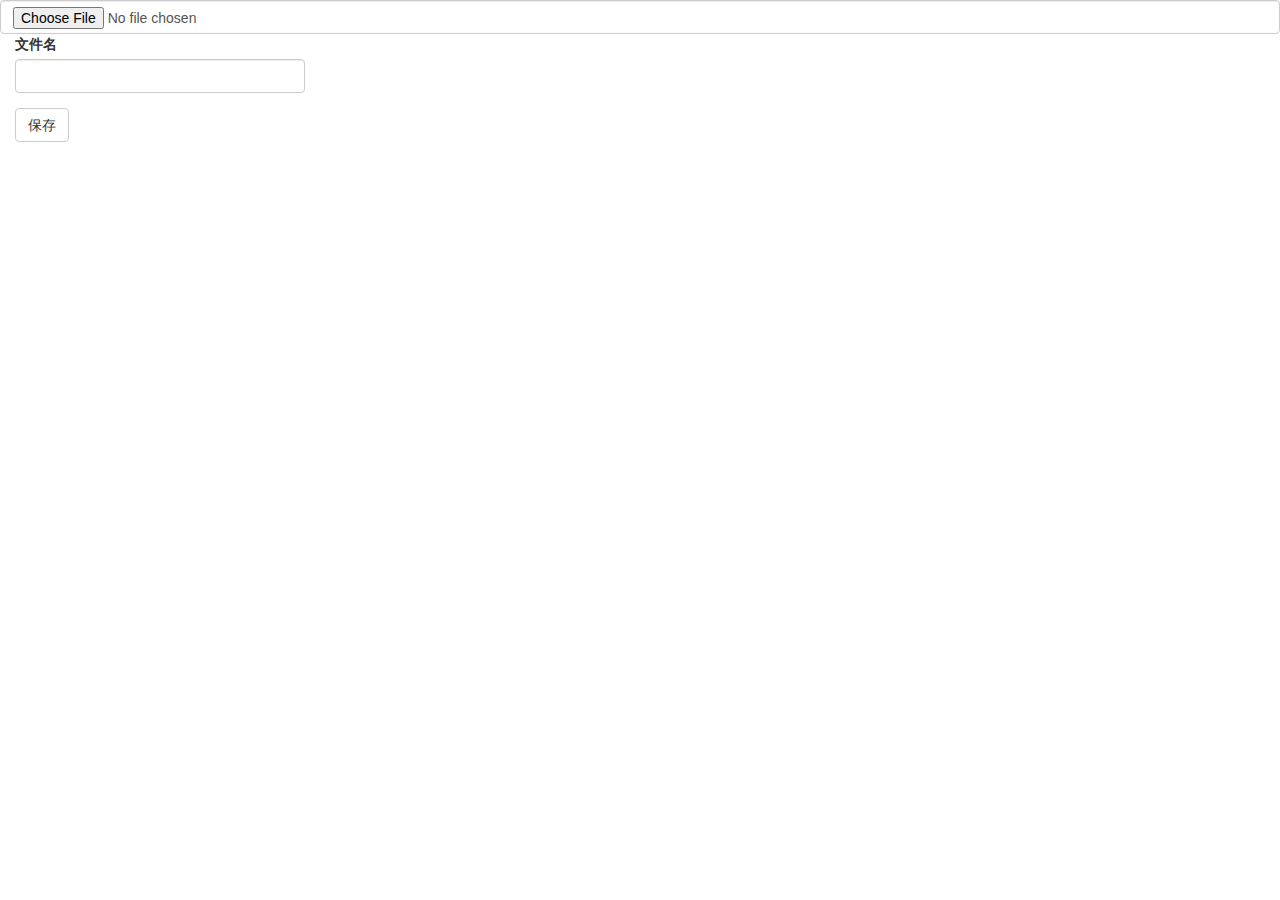
==== index.html @ 385b22b2 "init" ====
<!doctype html>
<html>

<head>
    <title>转化成图片</title>
    <meta http-equiv="Content-Type" content="text/html; charset=utf-8" />
    <link href="css/bootstrap.min.css" rel="stylesheet" />
    <link href="css/stylesheet.css" rel="stylesheet" />
    <link href="css/page_styles.css" rel="stylesheet" />
    <script src="js/jquery.min.js"></script>
    <script src="js/bootstrap.min.js"></script>
    <script src="js/html2canvas.min.js"></script>
    <script>
    $(function() {
        $('#upload').change(function () {
            upload($(this)[0], function (data){
                $('#content').html(data);
                changeTableToImg(function(content) {
                    var fileName = $('#fileName');
                    var saveBtn = $('#saveBtn');
                    saveBtn.attr('href', 'data:text/paint; utf-8,' + content);
                    fileName.on('change', function() {
                        saveBtn.attr('download', fileName.val());
                    });
                });
            });
        });
    });

    function upload(input, callback) {
        //支持chrome IE10
        if (window.FileReader) {
            var file = input.files[0];
            $('#fileName').val(file.name);
            $('#saveBtn').attr('download', file.name);
            var reader = new FileReader();
            reader.onload = function() {
                console.log(this.result)
                callback(this.result);
            }
            reader.readAsText(file);
        } 
        //支持IE 7 8 9 10
        else if (typeof window.ActiveXObject != 'undefined'){
            var xmlDoc; 
            xmlDoc = new ActiveXObject("Microsoft.XMLDOM"); 
            xmlDoc.async = false; 
            xmlDoc.load(input.value); 
             callback(xmlDoc.xml); 
        } 
        //支持FF
        else if (document.implementation && document.implementation.createDocument) { 
            var xmlDoc; 
            xmlDoc = document.implementation.createDocument("", "", null); 
            xmlDoc.async = false; 
            xmlDoc.load(input.value); 
             callback(xmlDoc.xml);
        } else { 
            alert('error'); 
        } 
    }

    function changeTableToImg(callback) {
        var table = $('table');
        table.css({
            'background': '#fff'
        });
        var len = $('table').length;

        var scaleBy = 1; //缩放比例

        if (len > 0) {
            table.each(function(index) {
                var This = this;
                var height = $(this).height();
                var width = $(this).width();
                /*var canvas = document.createElement('canvas');
                canvas.width = width * scaleBy;
                canvas.height = height * scaleBy;
                canvas.style.width = width * scaleBy + 'px';
                canvas.style.height = height * scaleBy + 'px';
                var context = canvas.getContext('2d');
                context.scale(scaleBy, scaleBy);*/
                html2canvas(This, {
                    //canvas: canvas,
                    onrendered: function(canvas) {
                        var image = new Image();
                        image.src = canvas.toDataURL("image/png");
                        $(This).after('<img width="' + width + '" height="' + height + '" src = "' + image.src + '">');
                        $(This).remove();
                        if (index == len - 1) {
                            setTimeout(function() {
                                var html = $('#content').html();
                                callback(html);
                            }, 600);
                        }
                    },
                    width: width + 5,
                    height: height + 5
                });
            });
        }
    }
    </script>
</head>

<body>
    <input class="form-control" type="file" id="upload" />


    <div id="content"></div>
    <div class="container-fluid">
        <div class="row">
            <div class="col-md-3">
                <!-- <div class="form-group">
                    <label>文件内容</label>
                    <textarea class="form-control" rows="4"></textarea>
                </div> -->
                <div class="form-group">
                    <label>文件名</label>
                    <input type="text" class="form-control" value="" id="fileName" />
                </div>
                <a id="saveBtn" class="btn btn-default" download="" role="button">保存</a>
            </div>
        </div>
    </div>
</body>

</html>
---- css/stylesheet.css ----
.block_ {
    display: block;
    font-family: "等线 Light", serif;
    font-size: 1.29167em;
    line-height: 1.2;
    page-break-after: avoid;
    page-break-inside: avoid;
    text-align: left;
    margin: 12pt 0 0;
    padding: 0
    }
.block_1 {
    color: black;
    display: block;
    line-height: 15.6pt;
    text-align: justify;
    margin: 0;
    padding: 0
    }
.block_2 {
    color: black;
    display: block;
    font-family: "Arial", sans-serif;
    font-size: 1.29167em;
    line-height: 1.2;
    text-align: justify;
    margin: 0 0 0 2em;
    padding: 0
    }
.block_3 {
    color: black;
    display: block;
    font-family: "Arial", sans-serif;
    font-size: 1.29167em;
    line-height: 1.2;
    text-align: justify;
    margin: 0 0 0 4em;
    padding: 0
    }
.block_4 {
    color: black;
    display: block;
    font-family: "DengXian", serif;
    text-align: justify;
    margin: 0;
    padding: 0
    }
.block_5 {
    color: black;
    display: block;
    font-family: serif;
    font-size: 1em;
    text-align: center;
    margin: 0;
    padding: 0
    }
.block_6 {
    color: black;
    display: block;
    font-family: "楷体_GB2312", monospace;
    font-size: 1.29167em;
    font-weight: bold;
    line-height: 1.2;
    text-align: center;
    margin: 0;
    padding: 0
    }
.block_7 {
    color: black;
    display: block;
    font-family: "Arial", sans-serif;
    font-size: 2em;
    font-weight: bold;
    line-height: 1.2;
    page-break-after: avoid;
    page-break-inside: avoid;
    text-align: center;
    text-decoration: underline;
    margin: 0 0 0 45pt;
    padding: 0
    }
.block_8 {
    color: black;
    display: block;
    font-family: serif;
    font-size: 1em;
    text-align: justify;
    margin: 0;
    padding: 0
    }
.block_9 {
    color: black;
    display: block;
    font-family: "DengXian", serif;
    text-align: justify;
    text-indent: 21pt;
    margin: 0;
    padding: 0
    }
.block_10 {
    color: black;
    display: block;
    font-family: "仿宋_GB2312", monospace;
    text-align: justify;
    margin: 0 0 0 5.97em;
    padding: 0
    }
.block_11 {
    color: black;
    display: block;
    font-family: serif;
    font-size: 1em;
    text-align: justify;
    margin: 0 0 0 5.97em;
    padding: 0
    }
.block_12 {
    color: black;
    display: block;
    font-family: "仿宋_GB2312", monospace;
    line-height: 2;
    text-align: justify;
    margin: 0 0 0 5.97em;
    padding: 0
    }
.block_13 {
    color: black;
    display: block;
    font-family: "楷体_GB2312", monospace;
    line-height: 2;
    text-align: justify;
    margin: 0 0 0 5.97em;
    padding: 0
    }
.block_14 {
    color: black;
    display: block;
    font-family: "楷体_GB2312", monospace;
    line-height: 2;
    text-align: justify;
    margin: 0 0 0 5.93em;
    padding: 0
    }
.block_15 {
    color: black;
    display: block;
    font-family: "楷体_GB2312", monospace;
    text-align: justify;
    margin: 0 0 0 5.97em;
    padding: 0
    }
.block_16 {
    color: black;
    display: block;
    font-family: "楷体_GB2312", monospace;
    text-align: justify;
    margin: 0 0 0 6.05em;
    padding: 0
    }
.block_17 {
    color: black;
    display: block;
    font-family: serif;
    font-size: 1em;
    text-align: justify;
    margin: 0 0 0 6.05em;
    padding: 0
    }
.block_18 {
    color: black;
    display: block;
    font-family: serif;
    font-size: 1em;
    text-align: justify;
    margin: 0 0 0 56.7pt;
    padding: 0
    }
.block_19 {
    color: black;
    display: block;
    font-size: 1.29167em;
    font-weight: bold;
    line-height: 1.2;
    text-align: center;
    margin: 0 0.2pt 0 21pt;
    padding: 0
    }
.block_20 {
    color: black;
    display: block;
    font-family: serif;
    font-size: 1em;
    text-align: center;
    margin: 0 0.2pt 0 21pt;
    padding: 0
    }
.block_21 {
    color: black;
    display: block;
    font-family: serif;
    font-size: 1em;
    text-align: center;
    margin: 0 0.2pt 0 21pt;
    padding: 0
    }
.block_22 {
    color: black;
    display: table-row;
    font-family: "Arial", sans-serif;
    font-size: 1.29167em;
    line-height: 1.2;
    page-break-after: avoid;
    page-break-inside: avoid;
    text-align: justify;
    margin: 0;
    padding: 0
    }
.block_23 {
    color: black;
    display: block;
    font-family: serif;
    font-size: 1em;
    text-align: justify;
    margin: 0 0.2pt 0 42pt;
    padding: 0
    }
.block_24 {
    color: black;
    display: block;
    font-family: "DengXian", serif;
    line-height: 1.25;
    text-align: justify;
    text-indent: 2em;
    margin: 0 0 0 4.66em;
    padding: 0
    }
.block_25 {
    color: black;
    display: block;
    font-size: 1.29167em;
    line-height: 1.2;
    text-align: justify;
    margin: 0 0.01em 0 6.99em;
    padding: 0
    }
.block_26 {
    color: black;
    display: block;
    font-size: 1.29167em;
    line-height: 1.2;
    text-align: justify;
    margin: 0 0.01em 0 7em;
    padding: 0
    }
.block_27 {
    color: black;
    display: block;
    font-size: 1.29167em;
    line-height: 1.2;
    text-align: justify;
    text-indent: 2em;
    margin: 0 0 0 4.66em;
    padding: 0
    }
.block_28 {
    color: black;
    display: block;
    font-size: 1.29167em;
    line-height: 1.2;
    text-align: justify;
    text-indent: 2em;
    margin: 0 0.2pt 0 3em;
    padding: 0
    }
.block_29 {
    color: black;
    display: block;
    font-size: 1.29167em;
    line-height: 1.2;
    text-align: justify;
    text-indent: 2em;
    margin: 0 0 0 5.66em;
    padding: 0
    }
.block_30 {
    color: black;
    display: block;
    font-family: serif;
    font-size: 1em;
    line-height: 1.5;
    text-align: justify;
    margin: 0 0.2pt 0 42pt;
    padding: 0
    }
.block_31 {
    color: black;
    display: block;
    font-size: 1.29167em;
    line-height: 1.2;
    text-align: justify;
    text-indent: 2em;
    margin: 0 0 0 65.2pt;
    padding: 0
    }
.block_32 {
    color: black;
    display: block;
    font-size: 1.29167em;
    line-height: 1.2;
    text-align: justify;
    text-indent: 2em;
    margin: 0 0.2pt 0 3em;
    padding: 0
    }
.block_33 {
    color: black;
    display: block;
    font-family: serif;
    font-size: 1em;
    text-align: justify;
    text-indent: 2em;
    margin: 0 0.2pt 0 3em;
    padding: 0
    }
.block_34 {
    color: black;
    display: block;
    font-size: 1.29167em;
    font-weight: bold;
    line-height: 1.2;
    text-align: center;
    margin: 0 0.2pt 0 0;
    padding: 0
    }
.block_35 {
    color: black;
    display: block;
    font-family: serif;
    font-size: 1em;
    text-align: center;
    text-indent: 2em;
    margin: 0 0.2pt 0 3em;
    padding: 0
    }
.block_36 {
    color: black;
    display: table-row;
    font-family: "Arial", sans-serif;
    font-size: 1.29167em;
    line-height: 1.2;
    page-break-after: avoid;
    page-break-inside: avoid;
    text-align: justify;
    margin: 0;
    padding: 0
    }
.block_37 {
    color: black;
    display: block;
    font-family: "DengXian", serif;
    font-size: 1.29167em;
    line-height: 1.2;
    text-align: center;
    margin: 0;
    padding: 0
    }
.block_38 {
    color: black;
    display: block;
    font-family: "DengXian", serif;
    font-size: 1.29167em;
    line-height: 1.2;
    text-align: justify;
    margin: 0;
    padding: 0
    }
.block_39 {
    color: black;
    display: block;
    font-family: serif;
    font-size: 1em;
    text-align: center;
    text-indent: 2.72em;
    margin: 0 0 0 1.52em;
    padding: 0
    }
.block_40 {
    color: black;
    display: block;
    font-family: serif;
    font-size: 1em;
    text-align: justify;
    text-indent: 5em;
    margin: 0;
    padding: 0
    }
.block_41 {
    color: black;
    display: block;
    font-family: "楷体_GB2312", monospace;
    font-size: 1.29167em;
    line-height: 1.2;
    text-align: justify;
    margin: 0;
    padding: 0
    }
.block_42 {
    color: black;
    display: block;
    font-family: serif;
    font-size: 1em;
    text-align: justify;
    margin: 0 0 0 6em;
    padding: 0
    }
.block_43 {
    color: black;
    display: block;
    font-family: "楷体_GB2312", monospace;
    font-size: 1.29167em;
    line-height: 1.2;
    text-align: left;
    margin: 0;
    padding: 0
    }
.block_44 {
    color: black;
    display: block;
    font-size: 1.29167em;
    line-height: 1.2;
    text-align: center;
    margin: 0;
    padding: 0
    }
.block_45 {
    color: black;
    display: block;
    font-size: 1.29167em;
    line-height: 1.2;
    text-align: justify;
    margin: 0;
    padding: 0
    }
.block_46 {
    color: black;
    display: block;
    font-family: serif;
    font-size: 1em;
    text-align: justify;
    text-indent: 5em;
    margin: 0 0 0 1em;
    padding: 0
    }
.block_47 {
    color: black;
    display: block;
    font-size: 1.29167em;
    line-height: 1.2;
    text-align: justify;
    text-indent: 6em;
    margin: 0;
    padding: 0
    }
.block_48 {
    color: black;
    display: block;
    font-size: 1.29167em;
    line-height: 1.2;
    text-align: left;
    margin: 0;
    padding: 0
    }
.block_49 {
    color: black;
    display: block;
    font-family: "Arial", sans-serif;
    font-size: 1.29167em;
    line-height: 1.2;
    text-align: center;
    margin: 0;
    padding: 0
    }
.block_50 {
    color: black;
    display: block;
    font-size: 1.29167em;
    line-height: 1.2;
    text-align: justify;
    text-indent: 5em;
    margin: 0 0 0 1em;
    padding: 0
    }
.block_51 {
    color: black;
    display: block;
    font-family: serif;
    font-size: 1em;
    text-align: justify;
    text-indent: 14.8pt;
    margin: 0 0 0 21.2pt;
    padding: 0
    }
.block_52 {
    color: black;
    display: block;
    font-size: 1.29167em;
    line-height: 1.2;
    text-align: justify;
    text-indent: 5em;
    margin: 0;
    padding: 0
    }
.block_53 {
    color: black;
    display: block;
    font-size: 1.29167em;
    line-height: 1.2;
    text-align: center;
    margin: 0;
    padding: 0
    }
.block_54 {
    color: black;
    display: block;
    font-family: serif;
    font-size: 1em;
    text-align: justify;
    margin: 0 0 0 5em;
    padding: 0
    }
.block_55 {
    color: black;
    display: block;
    font-family: serif;
    font-size: 1em;
    text-align: justify;
    text-indent: 6em;
    margin: 0;
    padding: 0
    }
.block_56 {
    color: black;
    display: block;
    font-size: 1.29167em;
    line-height: 1.2;
    text-align: justify;
    margin: 0;
    padding: 0
    }
.block_57 {
    color: black;
    display: block;
    font-size: 1.29167em;
    line-height: 1.2;
    text-align: justify;
    margin: 0 0 0 6em;
    padding: 0
    }
.block_58 {
    color: black;
    display: block;
    font-family: serif;
    font-size: 1em;
    text-align: justify;
    text-indent: 4.77em;
    margin: 0;
    padding: 0
    }
.block_59 {
    color: black;
    display: block;
    font-family: "DengXian", serif;
    text-align: center;
    margin: 0;
    padding: 0
    }
.block_60 {
    color: black;
    display: block;
    font-size: 1.29167em;
    line-height: 1.2;
    text-align: justify;
    text-indent: 7em;
    margin: 0;
    padding: 0
    }
.block_61 {
    color: black;
    display: block;
    font-family: serif;
    font-size: 1em;
    text-align: justify;
    text-indent: 2em;
    margin: 0;
    padding: 0
    }
.block_62 {
    color: black;
    display: block;
    font-family: serif;
    font-size: 1em;
    text-align: justify;
    text-indent: 7em;
    margin: 0;
    padding: 0
    }
.block_63 {
    color: black;
    display: block;
    font-family: serif;
    font-size: 1em;
    text-align: justify;
    text-indent: 21.2pt;
    margin: 0;
    padding: 0
    }
.block_64 {
    color: black;
    display: block;
    text-align: center;
    margin: 0;
    padding: 0
    }
.block_65 {
    color: black;
    display: block;
    font-family: serif;
    font-size: 1em;
    text-align: justify;
    text-indent: 5.77em;
    margin: 0;
    padding: 0
    }
.block_66 {
    color: black;
    display: block;
    font-size: 1.29167em;
    line-height: 1.2;
    text-align: justify;
    margin: 0 0 0 5em;
    padding: 0
    }
.block_67 {
    color: black;
    display: block;
    font-family: serif;
    font-size: 1em;
    text-align: justify;
    text-indent: 1em;
    margin: 0;
    padding: 0
    }
.block_68 {
    color: black;
    display: block;
    font-family: "楷体_GB2312", monospace;
    font-size: 1.29167em;
    line-height: 1.2;
    text-align: justify;
    margin: 0 0 0 6em;
    padding: 0
    }
.block_69 {
    color: black;
    display: block;
    font-family: serif;
    font-size: 1em;
    text-align: justify;
    margin: 0;
    padding: 0
    }
.block_70 {
    color: black;
    display: block;
    font-size: 1.29167em;
    font-weight: bold;
    line-height: 1.2;
    text-align: center;
    margin: 0;
    padding: 0
    }
.block_71 {
    color: black;
    display: block;
    font-family: serif;
    font-size: 1em;
    text-align: center;
    text-indent: 2em;
    margin: 0;
    padding: 0
    }
.block_72 {
    color: black;
    display: block;
    font-size: 1.29167em;
    line-height: 1.2;
    text-align: justify;
    text-indent: 2em;
    margin: 0;
    padding: 0
    }
.block_73 {
    color: black;
    display: block;
    font-size: 1.29167em;
    line-height: 1.2;
    text-align: justify;
    text-indent: 2em;
    margin: 0 0.2pt 0 0;
    padding: 0
    }
.block_74 {
    color: black;
    display: block;
    font-family: serif;
    font-size: 1em;
    line-height: 1.2;
    text-align: justify;
    text-indent: 2em;
    margin: 0 0.2pt 0 0;
    padding: 0
    }
.block_75 {
    color: black;
    display: block;
    font-size: 1.29167em;
    letter-spacing: -0.4pt;
    line-height: 1.2;
    text-align: justify;
    text-indent: 2em;
    margin: 0 0.2pt 0 0;
    padding: 0
    }
.block_76 {
    color: black;
    display: block;
    font-size: 1.29167em;
    letter-spacing: -0.4pt;
    line-height: 1.2;
    text-align: justify;
    text-indent: 5em;
    margin: 0 0.2pt 0 15em;
    padding: 0
    }
.block_77 {
    color: black;
    display: block;
    font-family: serif;
    font-size: 1em;
    text-align: center;
    text-indent: -3.42em;
    margin: 0 0.2pt 0 35.9pt;
    padding: 0
    }
.block_78 {
    color: black;
    display: block;
    font-size: 1.29167em;
    font-weight: bold;
    line-height: 1.2;
    text-align: center;
    text-indent: 2em;
    margin: 0 0.3pt 0 0;
    padding: 0
    }
.block_79 {
    color: black;
    display: block;
    font-family: serif;
    font-size: 1em;
    line-height: 1.5;
    text-align: center;
    text-indent: 2em;
    margin: 0 0.3pt 0 0;
    padding: 0
    }
.block_80 {
    color: black;
    display: block;
    font-family: serif;
    font-size: 1em;
    line-height: 1.5;
    text-align: center;
    text-indent: 2em;
    margin: 0 0.3pt 0 0;
    padding: 0
    }
.block_81 {
    color: black;
    display: block;
    font-family: serif;
    font-size: 1em;
    text-align: center;
    margin: 0 0.2pt 0 0;
    padding: 0
    }
.block_82 {
    color: black;
    display: block;
    font-family: "DengXian", serif;
    text-align: center;
    margin: 0 0.2pt 0 0;
    padding: 0
    }
.block_83 {
    color: black;
    display: block;
    font-family: "DengXian", serif;
    text-align: justify;
    margin: 0 0.2pt 0 0;
    padding: 0
    }
.block_84 {
    color: black;
    display: block;
    font-family: serif;
    font-size: 1em;
    text-align: justify;
    margin: 0 0.2pt 0 0;
    padding: 0
    }
.block_85 {
    color: black;
    display: block;
    line-height: 1.25;
    text-align: justify;
    margin: 0 0.3pt 0 0;
    padding: 0
    }
.block_86 {
    color: black;
    display: block;
    line-height: 1.25;
    text-align: justify;
    text-indent: -2.57em;
    margin: 0 0.3pt 0 27pt;
    padding: 0
    }
.block_87 {
    color: black;
    display: block;
    font-family: "楷体_GB2312", monospace;
    text-align: center;
    text-indent: -3.42em;
    margin: 0 0.2pt 0 35.9pt;
    padding: 0
    }
.block_88 {
    color: black;
    display: block;
    font-size: 1.29167em;
    font-weight: bold;
    line-height: 1.2;
    text-align: center;
    text-indent: -3.42em;
    margin: 0 0.2pt 0 41.2pt;
    padding: 0
    }
.block_89 {
    color: black;
    display: block;
    font-weight: bold;
    text-align: center;
    margin: 0 0.2pt 0 0;
    padding: 0
    }
.block_90 {
    color: black;
    display: block;
    font-weight: bold;
    letter-spacing: -0.2pt;
    text-align: center;
    margin: 0 0.2pt 0 0;
    padding: 0
    }
.block_91 {
    color: black;
    display: block;
    text-align: center;
    margin: 0 0.2pt 0 0;
    padding: 0
    }
.block_92 {
    color: black;
    display: block;
    text-align: justify;
    margin: 0 0.2pt 0 0;
    padding: 0
    }
.block_93 {
    color: black;
    display: block;
    font-family: "DengXian", serif;
    text-align: right;
    margin: 0 5.25pt 0 0;
    padding: 0
    }
.block_94 {
    color: black;
    display: block;
    font-family: "DengXian", serif;
    text-align: right;
    margin: 0;
    padding: 0
    }
.block_95 {
    color: black;
    display: block;
    font-family: "DengXian", serif;
    line-height: 15.6pt;
    text-align: justify;
    margin: 0;
    padding: 0
    }
.block_96 {
    color: black;
    display: block;
    font-family: "DengXian", serif;
    line-height: 15.6pt;
    text-align: right;
    margin: 0;
    padding: 0
    }
.block_97 {
    color: black;
    display: block;
    font-family: "DengXian", serif;
    text-align: right;
    margin: 0 10.5pt 0 0;
    padding: 0
    }
.block_98 {
    color: black;
    display: block;
    font-family: serif;
    font-size: 1em;
    text-align: right;
    margin: 0;
    padding: 0
    }
.block_99 {
    color: black;
    display: block;
    font-weight: bold;
    text-align: left;
    margin: 0;
    padding: 0
    }
.block_100 {
    color: black;
    display: block;
    text-align: left;
    margin: 0;
    padding: 0
    }
.block_101 {
    color: black;
    display: block;
    font-family: serif;
    font-size: 1em;
    text-align: justify;
    text-indent: -3.42em;
    margin: 0 0.2pt 0 36.1pt;
    padding: 0
    }
.block_102 {
    color: black;
    display: block;
    font-family: serif;
    font-size: 1em;
    text-align: center;
    text-indent: -3.42em;
    margin: 0 0.2pt 0 41.1pt;
    padding: 0
    }
.block_103 {
    color: black;
    display: block;
    font-family: serif;
    font-size: 1em;
    text-align: justify;
    text-indent: -3.42em;
    margin: 0 0.2pt 0 41.1pt;
    padding: 0
    }
.block_104 {
    color: black;
    display: list-item;
    font-size: 1.29167em;
    line-height: 1.2;
    margin-left: 65.2pt;
    padding-bottom: 0;
    padding-top: 0;
    text-align: justify
    }
.block_105 {
    color: black;
    display: list-item;
    font-size: 1.29167em;
    line-height: 1.2;
    margin-left: 65.2pt;
    margin-right: 0.2pt;
    padding-bottom: 0;
    padding-top: 0;
    text-align: justify
    }
.block_106 {
    color: black;
    display: block;
    font-family: "楷体_GB2312", monospace;
    font-size: 1.29167em;
    line-height: 1.2;
    text-align: justify;
    text-indent: -3.42em;
    margin: 0 0.2pt 0 41.1pt;
    padding: 0
    }
.block_107 {
    color: black;
    display: block;
    font-size: 1.29167em;
    line-height: 1.2;
    text-align: justify;
    text-indent: 7.5em;
    margin: 0;
    padding: 0
    }
.block_108 {
    color: black;
    display: block;
    font-family: serif;
    font-size: 1em;
    text-align: justify;
    text-indent: -3.42em;
    margin: 0 0.2pt 0 41.2pt;
    padding: 0
    }
.block_109 {
    color: black;
    display: list-item;
    line-height: 15.6pt;
    margin-left: 28.4pt;
    padding-bottom: 0;
    padding-top: 0;
    text-align: justify
    }
.block_110 {
    color: black;
    display: block;
    font-family: serif;
    font-size: 1em;
    text-align: justify;
    text-indent: -3.42em;
    margin: 0 0.2pt 0 35.9pt;
    padding: 0
    }
.block_111 {
    color: black;
    display: block;
    font-family: serif;
    font-size: 1em;
    text-align: left;
    margin: 0;
    padding: 0
    }
.block_112 {
    color: black;
    display: block;
    font-family: "楷体_GB2312", monospace;
    font-size: 1.29167em;
    font-weight: bold;
    line-height: 1.2;
    text-align: left;
    margin: 0;
    padding: 0
    }
.block_113 {
    color: black;
    display: table-row;
    font-family: "Arial", sans-serif;
    font-size: 1.29167em;
    line-height: 1.2;
    text-align: justify;
    margin: 6pt 0;
    padding: 0
    }
.block_114 {
    color: black;
    display: block;
    line-height: 15.6pt;
    text-align: justify;
    margin: 0 0 0 2em;
    padding: 0
    }
.block_115 {
    color: black;
    display: block;
    line-height: 15.6pt;
    text-align: justify;
    margin: 0 0 0 4em;
    padding: 0
    }
.block_116 {
    color: black;
    display: block;
    line-height: 15.6pt;
    text-align: justify;
    margin: 0 0 0 6em;
    padding: 0
    }
.block_117 {
    color: black;
    display: block;
    text-align: justify;
    margin: 0;
    padding: 0
    }
.block_118 {
    color: black;
    display: block;
    font-family: "DengXian", serif;
    text-align: left;
    margin: 0;
    padding: 0
    }
.block_119 {
    color: black;
    display: table-row;
    font-family: "Arial", sans-serif;
    font-size: 1.29167em;
    line-height: 1.25;
    text-align: justify;
    margin: 0;
    padding: 0
    }
.block_120 {
    color: black;
    display: table-row;
    font-family: "Arial", sans-serif;
    font-size: 1.29167em;
    line-height: 1.2;
    text-align: justify;
    margin: 0;
    padding: 0
    }
.block_121 {
    color: black;
    display: list-item;
    font-family: "Arial", sans-serif;
    font-size: 1.29167em;
    line-height: 1.2;
    margin-bottom: 0;
    margin-left: 65.2pt;
    margin-top: 0;
    padding-bottom: 0;
    padding-top: 0;
    text-align: justify
    }
.block_122 {
    color: black;
    display: block;
    font-family: "DengXian", serif;
    text-align: justify;
    margin: 0;
    padding: 0
    }
.block_123 {
    color: black;
    display: block;
    font-family: "SimHei", monospace;
    font-weight: bold;
    line-height: 1.2;
    text-align: center;
    margin: 0;
    padding: 0
    }
.block_124 {
    color: black;
    display: block;
    font-family: "SimHei", monospace;
    font-weight: bold;
    text-align: center;
    margin: 0;
    padding: 0
    }
.block_125 {
    color: black;
    display: block;
    font-family: "楷体_GB2312", monospace;
    text-align: justify;
    margin: 0;
    padding: 0
    }
.block_126 {
    color: black;
    display: block;
    font-family: serif;
    font-size: 1em;
    text-align: justify;
    text-indent: 4em;
    margin: 0;
    padding: 0
    }
.block_127 {
    color: black;
    display: block;
    font-weight: bold;
    text-align: justify;
    margin: 0;
    padding: 0
    }
.block_128 {
    color: black;
    display: block;
    font-family: "DengXian", serif;
    font-weight: bold;
    text-align: center;
    margin: 0;
    padding: 0
    }
.block_129 {
    color: black;
    display: block;
    font-family: "Arial", sans-serif;
    font-size: 1.29167em;
    line-height: 1.2;
    text-align: justify;
    text-indent: 0;
    margin: 0;
    padding: 0
    }
.block_130 {
    color: black;
    display: block;
    font-family: serif;
    font-size: 1em;
    line-height: 1.2;
    text-align: justify;
    text-indent: 0;
    margin: 0;
    padding: 0
    }
.block_131 {
    color: black;
    display: block;
    font-family: serif;
    font-size: 1em;
    line-height: 1.2;
    text-align: center;
    margin: 0;
    padding: 0
    }
.block_132 {
    color: black;
    display: block;
    font-family: "方正小标宋简体", cursive;
    font-size: 1.66667em;
    line-height: 1.2;
    text-align: center;
    margin: 0;
    padding: 0
    }
.block_133 {
    color: black;
    display: block;
    font-family: "方正小标宋简体", cursive;
    line-height: 1.2;
    text-align: center;
    margin: 0;
    padding: 0
    }
.block_134 {
    color: black;
    display: block;
    font-family: "DengXian", serif;
    line-height: 1.2;
    text-align: justify;
    margin: 0;
    padding: 0
    }
.block_135 {
    color: black;
    display: block;
    font-family: serif;
    text-align: justify;
    margin: 1ex 0 0;
    padding: 0
    }
.block_136 {
    color: black;
    display: block;
    font-family: serif;
    text-align: justify;
    margin: 0;
    padding: 0
    }
.block_137 {
    color: black;
    display: block;
    font-family: "SimHei", monospace;
    text-align: justify;
    margin: 0;
    padding: 0
    }
.block_138 {
    color: black;
    display: block;
    font-family: "DengXian", serif;
    font-size: 0.83333em;
    text-align: justify;
    margin: 0;
    padding: 0
    }
.block_139 {
    color: black;
    display: block;
    font-family: "SimHei", monospace;
    line-height: 1.2;
    text-align: justify;
    margin: 0;
    padding: 0
    }
.block_140 {
    color: black;
    display: block;
    font-family: "方正楷体_GBK", cursive;
    font-weight: bold;
    line-height: 18pt;
    text-align: justify;
    margin: 0;
    padding: 0
    }
.block_141 {
    color: black;
    display: block;
    font-family: serif;
    line-height: 18pt;
    text-align: justify;
    margin: 0;
    padding: 0
    }
.block_142 {
    color: black;
    display: block;
    font-family: serif;
    font-size: 1em;
    line-height: 18pt;
    text-align: center;
    margin: 0;
    padding: 0
    }
.block_143 {
    color: black;
    display: block;
    font-family: "方正楷体_GBK", cursive;
    font-weight: bold;
    text-align: justify;
    margin: 0;
    padding: 0
    }
.block_144 {
    color: black;
    display: block;
    font-family: "方正楷体_GBK", cursive;
    text-align: justify;
    margin: 0;
    padding: 0
    }
.block_145 {
    color: black;
    display: block;
    font-family: "方正楷体_GBK", cursive;
    text-align: justify;
    margin: 7.8pt 0 0;
    padding: 0
    }
.block_146 {
    color: black;
    display: block;
    font-size: 0.83333em;
    text-align: justify;
    margin: 0;
    padding: 0
    }
.block_147 {
    color: black;
    display: block;
    text-align: justify;
    margin: 0 0 0 1.43em;
    padding: 0
    }
.block_148 {
    color: black;
    display: block;
    font-family: "Arial", sans-serif;
    line-height: 15.6pt;
    text-align: justify;
    margin: 0;
    padding: 0
    }
.block_149 {
    color: black;
    display: block;
    font-family: "Arial", sans-serif;
    font-size: 1em;
    line-height: 15.6pt;
    text-align: justify;
    margin: 0 0 0 2em;
    padding: 0
    }
.block_150 {
    color: black;
    display: block;
    font-family: "Arial", sans-serif;
    line-height: 15.6pt;
    text-align: justify;
    margin: 0 0 0 4em;
    padding: 0
    }
.block_151 {
    color: black;
    display: block;
    font-family: "Arial", sans-serif;
    line-height: 15.6pt;
    text-align: justify;
    margin: 0 0 0 6em;
    padding: 0
    }
.block_152 {
    color: black;
    display: block;
    font-family: "Arial", sans-serif;
    text-align: justify;
    margin: 0;
    padding: 0
    }
.block_153 {
    color: black;
    display: block;
    font-family: "DengXian", serif;
    text-align: justify;
    text-indent: 2em;
    margin: 0 0 0 6.21em;
    padding: 0
    }
.block_154 {
    color: black;
    display: block;
    font-family: serif;
    font-size: 1em;
    text-align: justify;
    text-indent: 2em;
    margin: 0 0 0 6.21em;
    padding: 0
    }
.block_155 {
    color: black;
    display: block;
    font-family: "DengXian", serif;
    text-align: justify;
    text-indent: 2em;
    margin: 0 0 0 5.43em;
    padding: 0
    }
.bullet_ {
    display: table-cell;
    font-weight: bold
    }
.bullet_1 {
    color: black;
    display: table-cell;
    font-weight: bold
    }
.calibre {
    color: #2E74B5;
    display: block;
    font-family: "宋体", serif;
    font-size: 1em;
    padding-left: 0;
    padding-right: 0;
    margin: 0 5pt
    }
.calibre1 {
    text-decoration: none
    }
.calibre2 {
    line-height: 1.2;
    text-decoration: none
    }
.calibre3 {
    white-space: pre-wrap
    }
.calibre4 {
    display: block;
    height: 45.8pt;
    margin-left: auto;
    margin-right: auto;
    width: 90.8pt
    }
.calibre5 {
    display: table;
    margin: 0;
    padding: 0 0 0 65.2pt
    }
.calibre6 {
    display: table-cell
    }
.calibre7 {
    font-weight: bold
    }
.calibre8 {
    display: table-row-group;
    vertical-align: middle
    }
.calibre9 {
    display: block;
    height: 74.8pt;
    margin-left: auto;
    margin-right: auto;
    width: 242pt
    }
.calibre10 {
    display: block;
    height: 79.6pt;
    margin-left: auto;
    margin-right: auto;
    width: 261pt
    }
.calibre11 {
    height: 74.4pt;
    width: 241pt
    }
.calibre12 {
    display: block
    }
.calibre13 {
    display: block
    }
.calibre14 {
    display: block;
    height: 45pt;
    margin-left: auto;
    width: 90pt
    }
.calibre15 {
    display: table-row;
    vertical-align: inherit
    }
.calibre16 {
    display: block;
    height: 38.2pt;
    line-height: 1.2;
    width: 207pt
    }
.calibre17 {
    line-height: 1.2;
    white-space: pre-wrap
    }
.calibre18 {
    font-weight: bold;
    line-height: 1.2
    }
.list_ {
    display: block;
    list-style-type: decimal;
    margin-bottom: 0;
    margin-right: 0;
    margin-top: 0;
    padding-bottom: 0;
    padding-right: 0;
    padding-top: 0
    }
.list_1 {
    display: block;
    list-style-type: disc;
    margin-bottom: 0;
    margin-right: 0;
    margin-top: 0;
    padding-bottom: 0;
    padding-right: 0;
    padding-top: 0
    }
.list_2 {
    display: block;
    list-style-type: lower-alpha;
    margin-bottom: 0;
    margin-right: 0;
    margin-top: 0;
    padding-bottom: 0;
    padding-right: 0;
    padding-top: 0
    }
.tab {
    line-height: 1.2;
    white-space: pre-wrap
    }
.tab1 {
    white-space: pre-wrap
    }
.table_ {
    border-collapse: collapse;
    border-spacing: 2px;
    display: table;
    float: left;
    text-indent: 0;
    border: black solid 1pt;
    margin: 0 9pt;
    padding: 0
    }
.table_1 {
    border-collapse: collapse;
    border-spacing: 2px;
    display: table;
    float: left;
    text-indent: 0;
    width: 373pt;
    border: black solid 1pt;
    margin: 0 9pt;
    padding: 0
    }
.table_2 {
    border-collapse: collapse;
    border-spacing: 2px;
    display: table;
    margin-bottom: 0;
    margin-left: 16.6pt;
    margin-top: 0;
    text-indent: 0;
    border: black solid 1pt;
    padding: 0
    }
.table_3 {
    border-collapse: collapse;
    border-spacing: 2px;
    display: table;
    margin-bottom: 0;
    margin-left: 28pt;
    margin-top: 0;
    text-indent: 0;
    width: 399pt;
    border: black solid 1pt;
    padding: 0
    }
.table_4 {
    border-collapse: collapse;
    border-spacing: 2px;
    display: table;
    margin-bottom: 0;
    margin-left: 14pt;
    margin-top: 0;
    text-indent: 0;
    border: black solid 1pt;
    padding: 0
    }
.table_5 {
    border-collapse: collapse;
    border-spacing: 2px;
    display: table;
    margin-bottom: 0;
    margin-left: 11.4pt;
    margin-top: 0;
    text-indent: 0;
    width: 415pt;
    border: black solid 1pt;
    padding: 0
    }
.table_6 {
    border-collapse: collapse;
    border-spacing: 2px;
    display: table;
    margin-bottom: 0;
    margin-left: 1.4pt;
    margin-top: 0;
    text-indent: 0;
    width: 419pt;
    border: black solid 1pt;
    padding: 0
    }
.table_7 {
    border-collapse: collapse;
    border-spacing: 2px;
    display: table;
    margin-bottom: 0;
    margin-left: 1.4pt;
    margin-top: 0;
    text-indent: 0;
    width: 425pt;
    border: black solid 1pt;
    padding: 0
    }
.table_8 {
    border-collapse: collapse;
    border-spacing: 2px;
    display: table;
    margin-bottom: 0;
    margin-left: -7.35pt;
    margin-top: 0;
    text-indent: 0;
    width: 434pt;
    border: black solid 1pt;
    padding: 0
    }
.table_9 {
    border-collapse: collapse;
    border-spacing: 2px;
    display: table;
    margin-bottom: 0;
    margin-left: 1.4pt;
    margin-top: 0;
    text-indent: 0;
    width: 436pt;
    border: black solid 1pt;
    padding: 0
    }
.table_10 {
    border-collapse: collapse;
    border-spacing: 2px;
    display: table;
    margin-bottom: 0;
    margin-left: 48pt;
    margin-top: 0;
    text-indent: 0;
    width: 368pt;
    border: black solid 1pt;
    padding: 0
    }
.table_11 {
    border-collapse: collapse;
    border-spacing: 2px;
    display: table;
    margin-bottom: 0;
    margin-top: 0;
    text-indent: 0;
    border: black solid 1pt;
    padding: 0
    }
.table_12 {
    border-collapse: collapse;
    border-spacing: 2px;
    display: table;
    margin-bottom: 0;
    margin-left: 42pt;
    margin-top: 0;
    text-indent: 0;
    width: 389pt;
    border: black solid 1pt;
    padding: 0
    }
.table_13 {
    border-collapse: collapse;
    border-spacing: 2px;
    display: table;
    float: left;
    text-indent: 0;
    width: 482pt;
    border: black solid 1pt;
    margin: 0 9pt;
    padding: 0
    }
.table_14 {
    border-collapse: collapse;
    border-spacing: 2px;
    display: table;
    text-indent: 0;
    width: 483pt;
    border: black solid 1pt;
    margin: 0 auto;
    padding: 0
    }
.table_15 {
    border-collapse: collapse;
    border-spacing: 2px;
    display: table;
    text-indent: 0;
    width: 494pt;
    border: black solid 1pt;
    margin: 0 auto;
    padding: 0
    }
.table_16 {
    border-collapse: collapse;
    border-spacing: 2px;
    display: table;
    margin-bottom: 0;
    margin-top: 0;
    text-indent: 0;
    width: 507pt
    }
.table_17 {
    border-collapse: collapse;
    border-spacing: 2px;
    display: table;
    margin-bottom: 0;
    margin-top: 0;
    text-indent: 0;
    width: 495pt
    }
.table_18 {
    border-collapse: collapse;
    border-spacing: 2px;
    display: table;
    float: left;
    text-indent: 0;
    width: 491pt;
    border: black solid 1pt;
    margin: 0 9pt;
    padding: 0
    }
.table_19 {
    border-collapse: collapse;
    border-spacing: 2px;
    display: table;
    text-indent: 0;
    width: 500pt;
    border: black solid 1pt;
    margin: 0 auto;
    padding: 0
    }
.table_20 {
    border-collapse: collapse;
    border-spacing: 2px;
    display: table;
    text-indent: 0;
    width: 469pt;
    border: black solid 1pt;
    margin: 0 auto;
    padding: 0
    }
.table_21 {
    border-collapse: collapse;
    border-spacing: 2px;
    display: table;
    text-indent: 0;
    width: 424pt;
    border: black solid 1pt;
    margin: 0 auto;
    padding: 0
    }
.td_ {
    display: table-cell;
    text-align: inherit;
    vertical-align: middle;
    width: 52.6pt;
    border-right: black solid 1pt;
    border-bottom: black solid 1pt;
    padding: 0.5ex 5.75pt
    }
.td_1 {
    display: table-cell;
    text-align: inherit;
    vertical-align: middle;
    width: 168pt;
    border-right: black solid 1pt;
    border-bottom: black solid 1pt;
    border-left: black solid 1pt;
    padding: 0.5ex 5.75pt
    }
.td_2 {
    display: table-cell;
    text-align: inherit;
    vertical-align: middle;
    width: 136pt;
    border-bottom: black solid 1pt;
    border-left: black solid 1pt;
    padding: 0.5ex 5.75pt
    }
.td_3 {
    display: table-cell;
    text-align: inherit;
    vertical-align: middle;
    width: 52.6pt;
    border-top: black solid 1pt;
    border-right: black solid 1pt;
    border-bottom: black solid 1pt;
    padding: 0.5ex 5.75pt
    }
.td_4 {
    display: table-cell;
    text-align: inherit;
    vertical-align: middle;
    width: 73.5pt;
    border: black solid 1pt;
    padding: 0.5ex 5.75pt
    }
.td_5 {
    display: table-cell;
    text-align: inherit;
    vertical-align: middle;
    width: 94.5pt;
    border: black solid 1pt;
    padding: 0.5ex 5.75pt
    }
.td_6 {
    display: table-cell;
    text-align: inherit;
    vertical-align: middle;
    width: 136pt;
    border-top: black solid 1pt;
    border-bottom: black solid 1pt;
    border-left: black solid 1pt;
    padding: 0.5ex 5.75pt
    }
.td_7 {
    display: table-cell;
    text-align: inherit;
    vertical-align: middle;
    width: 73.5pt;
    border-top: black solid 1pt;
    border-right: black solid 1pt;
    border-left: black solid 1pt;
    padding: 0.5ex 5.75pt
    }
.td_8 {
    display: table-cell;
    text-align: inherit;
    vertical-align: middle;
    width: 94.5pt;
    border-top: black solid 1pt;
    border-right: black solid 1pt;
    border-left: black solid 1pt;
    padding: 0.5ex 5.75pt
    }
.td_9 {
    display: table-cell;
    text-align: inherit;
    vertical-align: middle;
    width: 136pt;
    border-top: black solid 1pt;
    border-left: black solid 1pt;
    padding: 0.5ex 5.75pt
    }
.td_10 {
    display: table-cell;
    text-align: inherit;
    vertical-align: middle;
    width: 52.6pt;
    border-right: black solid 1pt;
    border-bottom: black solid 1pt;
    padding: 0.5ex 5.75pt 0
    }
.td_11 {
    display: table-cell;
    text-align: inherit;
    vertical-align: top;
    width: 159pt;
    border-right: black solid 1pt;
    border-bottom: black solid 1pt;
    border-left: black solid 1pt;
    padding: 0.5ex 5.75pt 0
    }
.td_12 {
    display: table-cell;
    text-align: inherit;
    vertical-align: top;
    width: 161pt;
    border-bottom: black solid 1pt;
    border-left: black solid 1pt;
    padding: 0.5ex 5.75pt 0
    }
.td_13 {
    display: table-cell;
    text-align: inherit;
    vertical-align: middle;
    width: 95pt;
    border: black solid 1pt;
    padding: 0.5ex 5.75pt
    }
.td_14 {
    display: table-cell;
    text-align: inherit;
    vertical-align: middle;
    width: 64pt;
    border: black solid 1pt;
    padding: 0.5ex 5.75pt
    }
.td_15 {
    display: table-cell;
    text-align: inherit;
    vertical-align: middle;
    width: 161pt;
    border-top: black solid 1pt;
    border-bottom: black solid 1pt;
    border-left: black solid 1pt;
    padding: 0.5ex 5.75pt
    }
.td_16 {
    display: table-cell;
    text-align: inherit;
    vertical-align: middle;
    width: 95pt;
    border-top: black solid 1pt;
    border-right: black solid 1pt;
    border-left: black solid 1pt;
    padding: 0.5ex 5.75pt
    }
.td_17 {
    display: table-cell;
    text-align: inherit;
    vertical-align: middle;
    width: 64pt;
    border-top: black solid 1pt;
    border-right: black solid 1pt;
    border-left: black solid 1pt;
    padding: 0.5ex 5.75pt
    }
.td_18 {
    display: table-cell;
    text-align: inherit;
    vertical-align: middle;
    width: 161pt;
    border-top: black solid 1pt;
    border-left: black solid 1pt;
    padding: 0.5ex 5.75pt
    }
.td_19 {
    display: table-cell;
    text-align: inherit;
    vertical-align: middle;
    width: 168pt;
    border-right: black solid 1pt;
    border-bottom: black solid 1pt;
    border-left: black solid 1pt;
    padding: 0.5ex 5.75pt 0
    }
.td_20 {
    display: table-cell;
    text-align: inherit;
    vertical-align: middle;
    width: 151pt;
    border-bottom: black solid 1pt;
    border-left: black solid 1pt;
    padding: 0.5ex 5.75pt 0
    }
.td_21 {
    display: table-cell;
    text-align: inherit;
    vertical-align: middle;
    width: 151pt;
    border-top: black solid 1pt;
    border-bottom: black solid 1pt;
    border-left: black solid 1pt;
    padding: 0.5ex 5.75pt
    }
.td_22 {
    display: table-cell;
    text-align: inherit;
    vertical-align: middle;
    width: 151pt;
    border-top: black solid 1pt;
    border-left: black solid 1pt;
    padding: 0.5ex 5.75pt
    }
.td_23 {
    display: table-cell;
    text-align: inherit;
    vertical-align: middle;
    width: 57.9pt;
    border-right: black solid 1pt;
    border-bottom: black solid 1pt;
    padding: 0.5ex 5.75pt
    }
.td_24 {
    display: table-cell;
    text-align: inherit;
    vertical-align: top;
    width: 163pt;
    border-right: black solid 1pt;
    border-bottom: black solid 1pt;
    border-left: black solid 1pt;
    padding: 0.5ex 5.75pt 0
    }
.td_25 {
    display: table-cell;
    text-align: inherit;
    vertical-align: top;
    width: 155pt;
    border-bottom: black solid 1pt;
    border-left: black solid 1pt;
    padding: 0.5ex 5.75pt 0
    }
.td_26 {
    display: table-cell;
    text-align: inherit;
    vertical-align: middle;
    width: 57.9pt;
    border-top: black solid 1pt;
    border-right: black solid 1pt;
    border-bottom: black solid 1pt;
    padding: 0.5ex 5.75pt
    }
.td_27 {
    display: table-cell;
    text-align: inherit;
    vertical-align: middle;
    width: 89.8pt;
    border: black solid 1pt;
    padding: 0.5ex 5.75pt
    }
.td_28 {
    display: table-cell;
    text-align: inherit;
    vertical-align: middle;
    width: 73pt;
    border: black solid 1pt;
    padding: 0.5ex 5.75pt
    }
.td_29 {
    display: table-cell;
    text-align: inherit;
    vertical-align: middle;
    width: 155pt;
    border-top: black solid 1pt;
    border-bottom: black solid 1pt;
    border-left: black solid 1pt;
    padding: 0.5ex 5.75pt
    }
.td_30 {
    display: table-cell;
    text-align: inherit;
    vertical-align: middle;
    width: 89.8pt;
    border-top: black solid 1pt;
    border-right: black solid 1pt;
    border-left: black solid 1pt;
    padding: 0.5ex 5.75pt
    }
.td_31 {
    display: table-cell;
    text-align: inherit;
    vertical-align: middle;
    width: 73pt;
    border-top: black solid 1pt;
    border-right: black solid 1pt;
    border-left: black solid 1pt;
    padding: 0.5ex 5.75pt
    }
.td_32 {
    display: table-cell;
    text-align: inherit;
    vertical-align: middle;
    width: 155pt;
    border-top: black solid 1pt;
    border-left: black solid 1pt;
    padding: 0.5ex 5.75pt
    }
.td_33 {
    display: table-cell;
    text-align: inherit;
    vertical-align: middle;
    width: 47.4pt;
    border-right: black solid 1pt;
    border-bottom: black solid 1pt;
    padding: 0.5ex 5.75pt 0
    }
.td_34 {
    display: table-cell;
    text-align: inherit;
    vertical-align: top;
    width: 174pt;
    border-right: black solid 1pt;
    border-bottom: black solid 1pt;
    border-left: black solid 1pt;
    padding: 0.5ex 5.75pt 0
    }
.td_35 {
    display: table-cell;
    text-align: inherit;
    vertical-align: top;
    width: 162pt;
    border-bottom: black solid 1pt;
    border-left: black solid 1pt;
    padding: 0.5ex 5.75pt 0
    }
.td_36 {
    display: table-cell;
    text-align: inherit;
    vertical-align: middle;
    width: 47.4pt;
    border-top: black solid 1pt;
    border-right: black solid 1pt;
    border-bottom: black solid 1pt;
    padding: 0.5ex 5.75pt
    }
.td_37 {
    display: table-cell;
    text-align: inherit;
    vertical-align: middle;
    width: 95.2pt;
    border: black solid 1pt;
    padding: 0.5ex 5.75pt
    }
.td_38 {
    display: table-cell;
    text-align: inherit;
    vertical-align: middle;
    width: 78.8pt;
    border: black solid 1pt;
    padding: 0.5ex 5.75pt
    }
.td_39 {
    display: table-cell;
    text-align: inherit;
    vertical-align: middle;
    width: 162pt;
    border-top: black solid 1pt;
    border-bottom: black solid 1pt;
    border-left: black solid 1pt;
    padding: 0.5ex 5.75pt
    }
.td_40 {
    display: table-cell;
    text-align: inherit;
    vertical-align: middle;
    width: 95.2pt;
    border-top: black solid 1pt;
    border-right: black solid 1pt;
    border-left: black solid 1pt;
    padding: 0.5ex 5.75pt
    }
.td_41 {
    display: table-cell;
    text-align: inherit;
    vertical-align: middle;
    width: 78.8pt;
    border-top: black solid 1pt;
    border-right: black solid 1pt;
    border-left: black solid 1pt;
    padding: 0.5ex 5.75pt
    }
.td_42 {
    display: table-cell;
    text-align: inherit;
    vertical-align: middle;
    width: 162pt;
    border-top: black solid 1pt;
    border-left: black solid 1pt;
    padding: 0.5ex 5.75pt
    }
.td_43 {
    display: table-cell;
    text-align: inherit;
    vertical-align: top;
    width: 220pt;
    border-right: black solid 1pt;
    border-bottom: black solid 1pt;
    border-left: black solid 1pt;
    padding: 0.5ex 5.75pt 0
    }
.td_44 {
    display: table-cell;
    text-align: inherit;
    vertical-align: top;
    width: 132pt;
    border-bottom: black solid 1pt;
    border-left: black solid 1pt;
    padding: 0.5ex 5.75pt 0
    }
.td_45 {
    display: table-cell;
    text-align: inherit;
    vertical-align: middle;
    width: 157pt;
    border: black solid 1pt;
    padding: 0.5ex 5.75pt
    }
.td_46 {
    display: table-cell;
    text-align: inherit;
    vertical-align: middle;
    width: 63pt;
    border: black solid 1pt;
    padding: 0.5ex 5.75pt
    }
.td_47 {
    display: table-cell;
    text-align: inherit;
    vertical-align: middle;
    width: 132pt;
    border-top: black solid 1pt;
    border-bottom: black solid 1pt;
    border-left: black solid 1pt;
    padding: 0.5ex 5.75pt
    }
.td_48 {
    display: table-cell;
    text-align: inherit;
    vertical-align: middle;
    width: 157pt;
    border-top: black solid 1pt;
    border-right: black solid 1pt;
    border-left: black solid 1pt;
    padding: 0.5ex 5.75pt
    }
.td_49 {
    display: table-cell;
    text-align: inherit;
    vertical-align: middle;
    width: 63pt;
    border-top: black solid 1pt;
    border-right: black solid 1pt;
    border-left: black solid 1pt;
    padding: 0.5ex 5.75pt
    }
.td_50 {
    display: table-cell;
    text-align: inherit;
    vertical-align: middle;
    width: 132pt;
    border-top: black solid 1pt;
    border-left: black solid 1pt;
    padding: 0.5ex 5.75pt
    }
.td_51 {
    display: table-cell;
    text-align: inherit;
    vertical-align: middle;
    width: 42pt;
    border-right: black solid 1pt;
    border-bottom: black solid 1pt;
    padding: 0.5ex 5.75pt 0
    }
.td_52 {
    display: table-cell;
    text-align: inherit;
    vertical-align: top;
    width: 184pt;
    border-right: black solid 1pt;
    border-bottom: black solid 1pt;
    border-left: black solid 1pt;
    padding: 0.5ex 5.75pt 0
    }
.td_53 {
    display: table-cell;
    text-align: inherit;
    vertical-align: top;
    width: 173pt;
    border-bottom: black solid 1pt;
    border-left: black solid 1pt;
    padding: 0.5ex 5.75pt 0
    }
.td_54 {
    display: table-cell;
    text-align: inherit;
    vertical-align: middle;
    width: 42pt;
    border-top: black solid 1pt;
    border-right: black solid 1pt;
    border-bottom: black solid 1pt;
    padding: 0.5ex 5.75pt
    }
.td_55 {
    display: table-cell;
    text-align: inherit;
    vertical-align: middle;
    width: 68.3pt;
    border: black solid 1pt;
    padding: 0.5ex 5.75pt
    }
.td_56 {
    display: table-cell;
    text-align: inherit;
    vertical-align: middle;
    width: 116pt;
    border: black solid 1pt;
    padding: 0.5ex 5.75pt
    }
.td_57 {
    display: table-cell;
    text-align: inherit;
    vertical-align: middle;
    width: 173pt;
    border-top: black solid 1pt;
    border-bottom: black solid 1pt;
    border-left: black solid 1pt;
    padding: 0.5ex 5.75pt
    }
.td_58 {
    display: table-cell;
    text-align: inherit;
    vertical-align: middle;
    width: 68.3pt;
    border-top: black solid 1pt;
    border-right: black solid 1pt;
    border-left: black solid 1pt;
    padding: 0.5ex 5.75pt
    }
.td_59 {
    display: table-cell;
    text-align: inherit;
    vertical-align: middle;
    width: 116pt;
    border-top: black solid 1pt;
    border-right: black solid 1pt;
    border-left: black solid 1pt;
    padding: 0.5ex 5.75pt
    }
.td_60 {
    display: table-cell;
    text-align: inherit;
    vertical-align: middle;
    width: 173pt;
    border-top: black solid 1pt;
    border-left: black solid 1pt;
    padding: 0.5ex 5.75pt
    }
.td_61 {
    display: table-cell;
    text-align: inherit;
    vertical-align: middle;
    width: 42.1pt;
    border-right: black solid 1pt;
    border-bottom: black solid 1pt;
    padding: 0.5ex 5.75pt 0
    }
.td_62 {
    display: table-cell;
    text-align: inherit;
    vertical-align: top;
    width: 189pt;
    border-right: black solid 1pt;
    border-bottom: black solid 1pt;
    border-left: black solid 1pt;
    padding: 0.5ex 5.75pt 0
    }
.td_63 {
    display: table-cell;
    text-align: inherit;
    vertical-align: top;
    width: 152pt;
    border-bottom: black solid 1pt;
    border-left: black solid 1pt;
    padding: 0.5ex 5.75pt 0
    }
.td_64 {
    display: table-cell;
    text-align: inherit;
    vertical-align: middle;
    width: 42.1pt;
    border-top: black solid 1pt;
    border-right: black solid 1pt;
    border-bottom: black solid 1pt;
    padding: 0.5ex 5.75pt
    }
.td_65 {
    display: table-cell;
    text-align: inherit;
    vertical-align: middle;
    width: 68.2pt;
    border: black solid 1pt;
    padding: 0.5ex 5.75pt
    }
.td_66 {
    display: table-cell;
    text-align: inherit;
    vertical-align: middle;
    width: 121pt;
    border: black solid 1pt;
    padding: 0.5ex 5.75pt
    }
.td_67 {
    display: table-cell;
    text-align: inherit;
    vertical-align: middle;
    width: 152pt;
    border-top: black solid 1pt;
    border-bottom: black solid 1pt;
    border-left: black solid 1pt;
    padding: 0.5ex 5.75pt
    }
.td_68 {
    display: table-cell;
    text-align: inherit;
    vertical-align: middle;
    width: 68.2pt;
    border-top: black solid 1pt;
    border-right: black solid 1pt;
    border-left: black solid 1pt;
    padding: 0.5ex 5.75pt
    }
.td_69 {
    display: table-cell;
    text-align: inherit;
    vertical-align: middle;
    width: 121pt;
    border-top: black solid 1pt;
    border-right: black solid 1pt;
    border-left: black solid 1pt;
    padding: 0.5ex 5.75pt
    }
.td_70 {
    display: table-cell;
    text-align: inherit;
    vertical-align: middle;
    width: 152pt;
    border-top: black solid 1pt;
    border-left: black solid 1pt;
    padding: 0.5ex 5.75pt
    }
.td_71 {
    display: table-cell;
    text-align: inherit;
    vertical-align: top;
    width: 221pt;
    border-right: black solid 1pt;
    border-bottom: black solid 1pt;
    border-left: black solid 1pt;
    padding: 0.5ex 5.75pt 0
    }
.td_72 {
    display: table-cell;
    text-align: inherit;
    vertical-align: top;
    width: 137pt;
    border-bottom: black solid 1pt;
    border-left: black solid 1pt;
    padding: 0.5ex 5.75pt 0
    }
.td_73 {
    display: table-cell;
    text-align: inherit;
    vertical-align: middle;
    width: 110pt;
    border: black solid 1pt;
    padding: 0.5ex 5.75pt
    }
.td_74 {
    display: table-cell;
    text-align: inherit;
    vertical-align: middle;
    width: 137pt;
    border-top: black solid 1pt;
    border-bottom: black solid 1pt;
    border-left: black solid 1pt;
    padding: 0.5ex 5.75pt
    }
.td_75 {
    display: table-cell;
    text-align: inherit;
    vertical-align: middle;
    width: 110pt;
    border-top: black solid 1pt;
    border-right: black solid 1pt;
    border-left: black solid 1pt;
    padding: 0.5ex 5.75pt
    }
.td_76 {
    display: table-cell;
    text-align: inherit;
    vertical-align: middle;
    width: 137pt;
    border-top: black solid 1pt;
    border-left: black solid 1pt;
    padding: 0.5ex 5.75pt
    }
.td_77 {
    display: table-cell;
    text-align: inherit;
    vertical-align: top;
    width: 215pt;
    border-right: black solid 1pt;
    border-bottom: black solid 1pt;
    border-left: black solid 1pt;
    padding: 0.5ex 5.75pt 0
    }
.td_78 {
    display: table-cell;
    text-align: inherit;
    vertical-align: top;
    width: 133pt;
    border-bottom: black solid 1pt;
    border-left: black solid 1pt;
    padding: 0.5ex 5.75pt 0
    }
.td_79 {
    display: table-cell;
    text-align: inherit;
    vertical-align: middle;
    width: 105pt;
    border: black solid 1pt;
    padding: 0.5ex 5.75pt
    }
.td_80 {
    display: table-cell;
    text-align: inherit;
    vertical-align: middle;
    width: 133pt;
    border-top: black solid 1pt;
    border-bottom: black solid 1pt;
    border-left: black solid 1pt;
    padding: 0.5ex 5.75pt
    }
.td_81 {
    display: table-cell;
    text-align: inherit;
    vertical-align: middle;
    width: 105pt;
    border-top: black solid 1pt;
    border-right: black solid 1pt;
    border-left: black solid 1pt;
    padding: 0.5ex 5.75pt
    }
.td_82 {
    display: table-cell;
    text-align: inherit;
    vertical-align: middle;
    width: 133pt;
    border-top: black solid 1pt;
    border-left: black solid 1pt;
    padding: 0.5ex 5.75pt
    }
.td_83 {
    display: table-cell;
    text-align: inherit;
    vertical-align: top;
    width: 163pt;
    border-bottom: black solid 1pt;
    border-left: black solid 1pt;
    padding: 0.5ex 5.75pt 0
    }
.td_84 {
    display: table-cell;
    text-align: inherit;
    vertical-align: middle;
    width: 89.3pt;
    border: black solid 1pt;
    padding: 0.5ex 5.75pt
    }
.td_85 {
    display: table-cell;
    text-align: inherit;
    vertical-align: middle;
    width: 163pt;
    border-top: black solid 1pt;
    border-bottom: black solid 1pt;
    border-left: black solid 1pt;
    padding: 0.5ex 5.75pt
    }
.td_86 {
    display: table-cell;
    text-align: inherit;
    vertical-align: middle;
    width: 89.3pt;
    border-top: black solid 1pt;
    border-right: black solid 1pt;
    border-left: black solid 1pt;
    padding: 0.5ex 5.75pt
    }
.td_87 {
    display: table-cell;
    text-align: inherit;
    vertical-align: middle;
    width: 163pt;
    border-top: black solid 1pt;
    border-left: black solid 1pt;
    padding: 0.5ex 5.75pt
    }
.td_88 {
    display: table-cell;
    text-align: inherit;
    vertical-align: top;
    width: 194pt;
    border-right: black solid 1pt;
    border-bottom: black solid 1pt;
    border-left: black solid 1pt;
    padding: 0.5ex 5.75pt 0
    }
.td_89 {
    display: table-cell;
    text-align: inherit;
    vertical-align: top;
    width: 158pt;
    border-bottom: black solid 1pt;
    border-left: black solid 1pt;
    padding: 0.5ex 5.75pt 0
    }
.td_90 {
    display: table-cell;
    text-align: inherit;
    vertical-align: middle;
    width: 158pt;
    border-top: black solid 1pt;
    border-bottom: black solid 1pt;
    border-left: black solid 1pt;
    padding: 0.5ex 5.75pt
    }
.td_91 {
    display: table-cell;
    text-align: inherit;
    vertical-align: middle;
    width: 158pt;
    border-top: black solid 1pt;
    border-left: black solid 1pt;
    padding: 0.5ex 5.75pt
    }
.td_92 {
    display: table-cell;
    text-align: inherit;
    vertical-align: top;
    width: 158pt;
    border-right: black solid 1pt;
    border-bottom: black solid 1pt;
    border-left: black solid 1pt;
    padding: 0.5ex 5.75pt 0
    }
.td_93 {
    display: table-cell;
    text-align: inherit;
    vertical-align: top;
    width: 184pt;
    border-bottom: black solid 1pt;
    border-left: black solid 1pt;
    padding: 0.5ex 5.75pt 0
    }
.td_94 {
    display: table-cell;
    text-align: inherit;
    vertical-align: middle;
    width: 184pt;
    border-top: black solid 1pt;
    border-bottom: black solid 1pt;
    border-left: black solid 1pt;
    padding: 0.5ex 5.75pt
    }
.td_95 {
    display: table-cell;
    text-align: inherit;
    vertical-align: middle;
    width: 184pt;
    border-top: black solid 1pt;
    border-left: black solid 1pt;
    padding: 0.5ex 5.75pt
    }
.td_96 {
    display: table-cell;
    text-align: inherit;
    vertical-align: middle;
    width: 94.6pt;
    border: black solid 1pt;
    padding: 0.5ex 5.75pt
    }
.td_97 {
    display: table-cell;
    text-align: inherit;
    vertical-align: middle;
    width: 89.2pt;
    border: black solid 1pt;
    padding: 0.5ex 5.75pt
    }
.td_98 {
    display: table-cell;
    text-align: inherit;
    vertical-align: middle;
    width: 94.6pt;
    border-top: black solid 1pt;
    border-right: black solid 1pt;
    border-left: black solid 1pt;
    padding: 0.5ex 5.75pt
    }
.td_99 {
    display: table-cell;
    text-align: inherit;
    vertical-align: middle;
    width: 89.2pt;
    border-top: black solid 1pt;
    border-right: black solid 1pt;
    border-left: black solid 1pt;
    padding: 0.5ex 5.75pt
    }
.td_100 {
    display: table-cell;
    text-align: inherit;
    vertical-align: top;
    width: 179pt;
    border-right: black solid 1pt;
    border-bottom: black solid 1pt;
    border-left: black solid 1pt;
    padding: 0.5ex 5.75pt 0
    }
.td_101 {
    display: table-cell;
    text-align: inherit;
    vertical-align: top;
    width: 200pt;
    border-right: black solid 1pt;
    border-bottom: black solid 1pt;
    border-left: black solid 1pt;
    padding: 0.5ex 5.75pt 0
    }
.td_102 {
    display: table-cell;
    text-align: inherit;
    vertical-align: middle;
    width: 99.8pt;
    border: black solid 1pt;
    padding: 0.5ex 5.75pt
    }
.td_103 {
    display: table-cell;
    text-align: inherit;
    vertical-align: middle;
    width: 99.8pt;
    border-top: black solid 1pt;
    border-right: black solid 1pt;
    border-left: black solid 1pt;
    padding: 0.5ex 5.75pt
    }
.td_104 {
    display: table-cell;
    text-align: inherit;
    vertical-align: middle;
    width: 57.9pt;
    border-right: black solid 1pt;
    border-bottom: black solid 1pt;
    padding: 0.5ex 5.75pt 0
    }
.td_105 {
    display: table-cell;
    text-align: inherit;
    vertical-align: top;
    width: 205pt;
    border-right: black solid 1pt;
    border-bottom: black solid 1pt;
    border-left: black solid 1pt;
    padding: 0.5ex 5.75pt 0
    }
.td_106 {
    display: table-cell;
    text-align: inherit;
    vertical-align: top;
    width: 147pt;
    border-bottom: black solid 1pt;
    border-left: black solid 1pt;
    padding: 0.5ex 5.75pt 0
    }
.td_107 {
    display: table-cell;
    text-align: inherit;
    vertical-align: middle;
    width: 147pt;
    border-top: black solid 1pt;
    border-bottom: black solid 1pt;
    border-left: black solid 1pt;
    padding: 0.5ex 5.75pt
    }
.td_108 {
    display: table-cell;
    text-align: inherit;
    vertical-align: middle;
    width: 147pt;
    border-top: black solid 1pt;
    border-left: black solid 1pt;
    padding: 0.5ex 5.75pt
    }
.td_109 {
    display: table-cell;
    text-align: inherit;
    vertical-align: top;
    width: 168pt;
    border-bottom: black solid 1pt;
    border-left: black solid 1pt;
    padding: 0.5ex 5.75pt 0
    }
.td_110 {
    display: table-cell;
    text-align: inherit;
    vertical-align: middle;
    width: 84.1pt;
    border: black solid 1pt;
    padding: 0.5ex 5.75pt
    }
.td_111 {
    display: table-cell;
    text-align: inherit;
    vertical-align: middle;
    width: 168pt;
    border-top: black solid 1pt;
    border-bottom: black solid 1pt;
    border-left: black solid 1pt;
    padding: 0.5ex 5.75pt
    }
.td_112 {
    display: table-cell;
    text-align: inherit;
    vertical-align: middle;
    width: 84.1pt;
    border-top: black solid 1pt;
    border-right: black solid 1pt;
    border-left: black solid 1pt;
    padding: 0.5ex 5.75pt
    }
.td_113 {
    display: table-cell;
    text-align: inherit;
    vertical-align: middle;
    width: 168pt;
    border-top: black solid 1pt;
    border-left: black solid 1pt;
    padding: 0.5ex 5.75pt
    }
.td_114 {
    display: table-cell;
    text-align: inherit;
    vertical-align: top;
    width: 173pt;
    border-right: black solid 1pt;
    border-bottom: black solid 1pt;
    border-left: black solid 1pt;
    padding: 0.5ex 5.75pt 0
    }
.td_115 {
    display: table-cell;
    text-align: inherit;
    vertical-align: top;
    width: 36pt;
    border-right: black solid 1pt;
    border-bottom: black solid 1pt;
    padding: 0.5ex 5.75pt
    }
.td_116 {
    display: table-cell;
    text-align: inherit;
    vertical-align: top;
    width: 156pt;
    border-right: black solid 1pt;
    border-bottom: black solid 1pt;
    border-left: black solid 1pt;
    padding: 0.5ex 5.75pt
    }
.td_117 {
    display: table-cell;
    text-align: inherit;
    vertical-align: top;
    width: 99pt;
    border-right: black solid 1pt;
    border-bottom: black solid 1pt;
    border-left: black solid 1pt;
    padding: 0.5ex 5.75pt
    }
.td_118 {
    display: table-cell;
    text-align: inherit;
    vertical-align: top;
    width: 58pt;
    border-right: black solid 1pt;
    border-bottom: black solid 1pt;
    border-left: black solid 1pt;
    padding: 0.5ex 5.75pt
    }
.td_119 {
    display: table-cell;
    text-align: inherit;
    vertical-align: top;
    width: 66pt;
    border-bottom: black solid 1pt;
    border-left: black solid 1pt;
    padding: 0.5ex 5.75pt
    }
.td_120 {
    display: table-cell;
    text-align: inherit;
    vertical-align: top;
    width: 36pt;
    border-top: black solid 1pt;
    border-right: black solid 1pt;
    border-bottom: black solid 1pt;
    padding: 0.5ex 5.75pt
    }
.td_121 {
    display: table-cell;
    text-align: inherit;
    vertical-align: top;
    width: 156pt;
    border: black solid 1pt;
    padding: 0.5ex 5.75pt
    }
.td_122 {
    display: table-cell;
    text-align: inherit;
    vertical-align: top;
    width: 99pt;
    border: black solid 1pt;
    padding: 0.5ex 5.75pt
    }
.td_123 {
    display: table-cell;
    text-align: inherit;
    vertical-align: top;
    width: 58pt;
    border: black solid 1pt;
    padding: 0.5ex 5.75pt
    }
.td_124 {
    display: table-cell;
    text-align: inherit;
    vertical-align: top;
    width: 66pt;
    border-top: black solid 1pt;
    border-bottom: black solid 1pt;
    border-left: black solid 1pt;
    padding: 0.5ex 5.75pt
    }
.td_125 {
    background-color: transparent;
    display: table-cell;
    text-align: inherit;
    vertical-align: middle;
    width: 36pt;
    border-top: black solid 1pt;
    border-right: black solid 1pt;
    border-bottom: black solid 1pt;
    padding: 0.5ex 5.75pt
    }
.td_126 {
    display: table-cell;
    text-align: inherit;
    vertical-align: middle;
    width: 156pt;
    border: black solid 1pt;
    padding: 0.5ex 5.75pt
    }
.td_127 {
    background-color: transparent;
    display: table-cell;
    text-align: inherit;
    vertical-align: middle;
    width: 99pt;
    border: black solid 1pt;
    padding: 0.5ex 5.75pt
    }
.td_128 {
    background-color: transparent;
    display: table-cell;
    text-align: inherit;
    vertical-align: top;
    width: 36pt;
    border-top: black solid 1pt;
    border-right: black solid 1pt;
    border-bottom: black solid 1pt;
    padding: 0.5ex 5.75pt
    }
.td_129 {
    background-color: transparent;
    display: table-cell;
    text-align: inherit;
    vertical-align: top;
    width: 156pt;
    border: black solid 1pt;
    padding: 0.5ex 5.75pt
    }
.td_130 {
    background-color: transparent;
    display: table-cell;
    text-align: inherit;
    vertical-align: top;
    width: 99pt;
    border: black solid 1pt;
    padding: 0.5ex 5.75pt
    }
.td_131 {
    display: table-cell;
    text-align: inherit;
    vertical-align: top;
    width: 36pt;
    border-top: black solid 1pt;
    border-right: black solid 1pt;
    padding: 0.5ex 5.75pt
    }
.td_132 {
    display: table-cell;
    text-align: inherit;
    vertical-align: top;
    width: 156pt;
    border-top: black solid 1pt;
    border-right: black solid 1pt;
    border-left: black solid 1pt;
    padding: 0.5ex 5.75pt
    }
.td_133 {
    display: table-cell;
    text-align: inherit;
    vertical-align: top;
    width: 99pt;
    border-top: black solid 1pt;
    border-right: black solid 1pt;
    border-left: black solid 1pt;
    padding: 0.5ex 5.75pt
    }
.td_134 {
    display: table-cell;
    text-align: inherit;
    vertical-align: top;
    width: 58pt;
    border-top: black solid 1pt;
    border-right: black solid 1pt;
    border-left: black solid 1pt;
    padding: 0.5ex 5.75pt
    }
.td_135 {
    display: table-cell;
    text-align: inherit;
    vertical-align: top;
    width: 66pt;
    border-top: black solid 1pt;
    border-left: black solid 1pt;
    padding: 0.5ex 5.75pt
    }
.td_136 {
    display: table-cell;
    text-align: inherit;
    vertical-align: middle;
    width: 40pt;
    border-right: black solid 1pt;
    border-bottom: black solid 1pt;
    padding: 0.5ex 5.75pt
    }
.td_137 {
    display: table-cell;
    text-align: inherit;
    vertical-align: middle;
    width: 42.5pt;
    border-right: black solid 1pt;
    border-bottom: black solid 1pt;
    border-left: black solid 1pt;
    padding: 0.5ex 5.75pt
    }
.td_138 {
    display: table-cell;
    text-align: inherit;
    vertical-align: middle;
    width: 63.5pt;
    border-right: black solid 1pt;
    border-bottom: black solid 1pt;
    border-left: black solid 1pt;
    padding: 0.5ex 5.75pt
    }
.td_139 {
    display: table-cell;
    text-align: inherit;
    vertical-align: top;
    width: 63.5pt;
    border-right: black double 3pt;
    border-bottom: black solid 1pt;
    border-left: black solid 1pt;
    padding: 0.5ex 0 0.5ex 5.75pt
    }
.td_140 {
    display: table-cell;
    text-align: inherit;
    vertical-align: middle;
    width: 37.5pt;
    border-right: black solid 1pt;
    border-bottom: black solid 1pt;
    border-left: black double 3pt;
    padding: 0.5ex 5.75pt 0.5ex 0
    }
.td_141 {
    display: table-cell;
    text-align: inherit;
    vertical-align: middle;
    width: 45pt;
    border-right: black solid 1pt;
    border-bottom: black solid 1pt;
    border-left: black solid 1pt;
    padding: 0.5ex 5.75pt
    }
.td_142 {
    display: table-cell;
    text-align: inherit;
    vertical-align: middle;
    width: 63.5pt;
    border-bottom: black solid 1pt;
    border-left: black solid 1pt;
    padding: 0.5ex 5.75pt
    }
.td_143 {
    display: table-cell;
    text-align: inherit;
    vertical-align: middle;
    width: 40pt;
    border-top: black solid 1pt;
    border-right: black solid 1pt;
    border-bottom: black solid 1pt;
    padding: 0.5ex 5.75pt
    }
.td_144 {
    display: table-cell;
    text-align: inherit;
    vertical-align: top;
    width: 42.5pt;
    border: black solid 1pt;
    padding: 0.5ex 5.75pt
    }
.td_145 {
    display: table-cell;
    text-align: inherit;
    vertical-align: top;
    width: 63.5pt;
    border: black solid 1pt;
    padding: 0.5ex 5.75pt
    }
.td_146 {
    display: table-cell;
    text-align: inherit;
    vertical-align: top;
    width: 63.5pt;
    border-top: black solid 1pt;
    border-right: black double 3pt;
    border-bottom: black solid 1pt;
    border-left: black solid 1pt;
    padding: 0.5ex 0 0.5ex 5.75pt
    }
.td_147 {
    display: table-cell;
    text-align: inherit;
    vertical-align: middle;
    width: 37.5pt;
    border: black solid 1pt;
    padding: 0.5ex 5.75pt
    }
.td_148 {
    display: table-cell;
    text-align: inherit;
    vertical-align: top;
    width: 172pt;
    border-top: black solid 1pt;
    border-bottom: black solid 1pt;
    border-left: black solid 1pt;
    padding: 0.5ex 5.75pt
    }
.td_149 {
    display: table-cell;
    text-align: inherit;
    vertical-align: top;
    width: 45pt;
    border: black solid 1pt;
    padding: 0.5ex 5.75pt
    }
.td_150 {
    display: table-cell;
    text-align: inherit;
    vertical-align: top;
    width: 63.5pt;
    border-top: black solid 1pt;
    border-bottom: black solid 1pt;
    border-left: black solid 1pt;
    padding: 0.5ex 5.75pt
    }
.td_151 {
    display: table-cell;
    text-align: inherit;
    vertical-align: top;
    width: 170pt;
    border-top: black solid 1pt;
    border-right: black double 3pt;
    border-bottom: black solid 1pt;
    border-left: black solid 1pt;
    padding: 0.5ex 0 0.5ex 5.75pt
    }
.td_152 {
    display: table-cell;
    text-align: inherit;
    vertical-align: middle;
    width: 37.5pt;
    border-top: black solid 1pt;
    border-right: black solid 1pt;
    border-bottom: black solid 1pt;
    border-left: black double 3pt;
    padding: 0.5ex 5.75pt 0.5ex 0
    }
.td_153 {
    display: table-cell;
    text-align: inherit;
    vertical-align: top;
    width: 37.5pt;
    border-top: black solid 1pt;
    border-right: black solid 1pt;
    border-bottom: black solid 1pt;
    border-left: black double 3pt;
    padding: 0.5ex 5.75pt 0.5ex 0
    }
.td_154 {
    display: table-cell;
    text-align: inherit;
    vertical-align: middle;
    width: 40pt;
    border-top: black solid 1pt;
    border-right: black solid 1pt;
    padding: 0.5ex 5.75pt
    }
.td_155 {
    display: table-cell;
    text-align: inherit;
    vertical-align: top;
    width: 42.5pt;
    border-top: black solid 1pt;
    border-right: black solid 1pt;
    border-left: black solid 1pt;
    padding: 0.5ex 5.75pt
    }
.td_156 {
    display: table-cell;
    text-align: inherit;
    vertical-align: top;
    width: 63.5pt;
    border-top: black solid 1pt;
    border-right: black solid 1pt;
    border-left: black solid 1pt;
    padding: 0.5ex 5.75pt
    }
.td_157 {
    display: table-cell;
    text-align: inherit;
    vertical-align: top;
    width: 63.5pt;
    border-top: black solid 1pt;
    border-right: black double 3pt;
    border-left: black solid 1pt;
    padding: 0.5ex 0 0.5ex 5.75pt
    }
.td_158 {
    display: table-cell;
    text-align: inherit;
    vertical-align: top;
    width: 37.5pt;
    border-top: black solid 1pt;
    border-right: black solid 1pt;
    border-left: black double 3pt;
    padding: 0.5ex 5.75pt 0.5ex 0
    }
.td_159 {
    display: table-cell;
    text-align: inherit;
    vertical-align: top;
    width: 45pt;
    border-top: black solid 1pt;
    border-right: black solid 1pt;
    border-left: black solid 1pt;
    padding: 0.5ex 5.75pt
    }
.td_160 {
    display: table-cell;
    text-align: inherit;
    vertical-align: top;
    width: 63.5pt;
    border-top: black solid 1pt;
    border-left: black solid 1pt;
    padding: 0.5ex 5.75pt
    }
.td_161 {
    display: table-cell;
    text-align: inherit;
    vertical-align: middle;
    width: 70pt;
    border-right: black solid 1pt;
    border-bottom: black solid 1pt;
    border-left: black solid 1pt;
    padding: 0.5ex 5.75pt
    }
.td_162 {
    display: table-cell;
    text-align: inherit;
    vertical-align: middle;
    width: 35.1pt;
    border-right: black solid 1pt;
    border-bottom: black solid 1pt;
    border-left: black solid 1pt;
    padding: 0.5ex 5.75pt 0
    }
.td_163 {
    display: table-cell;
    text-align: inherit;
    vertical-align: middle;
    width: 44.4pt;
    border-right: black solid 1pt;
    border-bottom: black solid 1pt;
    border-left: black solid 1pt;
    padding: 0.5ex 5.75pt
    }
.td_164 {
    display: table-cell;
    text-align: inherit;
    vertical-align: top;
    width: 70pt;
    border: black solid 1pt;
    padding: 0.5ex 5.75pt
    }
.td_165 {
    display: table-cell;
    text-align: inherit;
    vertical-align: top;
    width: 35.1pt;
    border-top: black solid 1pt;
    border-right: black solid 1pt;
    border-bottom: black solid 1pt;
    border-left: black double 3pt;
    padding: 0.5ex 5.75pt 0.5ex 0
    }
.td_166 {
    display: table-cell;
    text-align: inherit;
    vertical-align: top;
    width: 44.4pt;
    border: black solid 1pt;
    padding: 0.5ex 5.75pt
    }
.td_167 {
    display: table-cell;
    text-align: inherit;
    vertical-align: middle;
    width: 35.1pt;
    border-top: black solid 1pt;
    border-right: black solid 1pt;
    border-bottom: black solid 1pt;
    border-left: black double 3pt;
    padding: 0.5ex 5.75pt 0.5ex 0
    }
.td_168 {
    display: table-cell;
    text-align: inherit;
    vertical-align: top;
    width: 40pt;
    border-top: black solid 1pt;
    border-right: black solid 1pt;
    border-bottom: black solid 1pt;
    padding: 0.5ex 5.75pt
    }
.td_169 {
    display: table-cell;
    text-align: inherit;
    vertical-align: top;
    width: 40pt;
    border-top: black solid 1pt;
    border-right: black solid 1pt;
    padding: 0.5ex 5.75pt
    }
.td_170 {
    display: table-cell;
    text-align: inherit;
    vertical-align: top;
    width: 70pt;
    border-top: black solid 1pt;
    border-right: black solid 1pt;
    border-left: black solid 1pt;
    padding: 0.5ex 5.75pt
    }
.td_171 {
    display: table-cell;
    text-align: inherit;
    vertical-align: top;
    width: 35.1pt;
    border-top: black solid 1pt;
    border-right: black solid 1pt;
    border-left: black double 3pt;
    padding: 0.5ex 5.75pt 0.5ex 0
    }
.td_172 {
    display: table-cell;
    text-align: inherit;
    vertical-align: top;
    width: 44.4pt;
    border-top: black solid 1pt;
    border-right: black solid 1pt;
    border-left: black solid 1pt;
    padding: 0.5ex 5.75pt
    }
.td_173 {
    display: table-cell;
    text-align: inherit;
    vertical-align: middle;
    width: 39.8pt;
    border-right: black solid 1pt;
    border-bottom: black solid 1pt;
    padding: 0.5ex 5.75pt
    }
.td_174 {
    display: table-cell;
    text-align: inherit;
    vertical-align: middle;
    width: 72pt;
    border-right: black solid 1pt;
    border-bottom: black solid 1pt;
    border-left: black solid 1pt;
    padding: 0.5ex 5.75pt
    }
.td_175 {
    display: table-cell;
    text-align: inherit;
    vertical-align: middle;
    width: 64.5pt;
    border-right: black double 3pt;
    border-bottom: black solid 1pt;
    border-left: black solid 1pt;
    padding: 0.5ex 0 0.5ex 5.75pt
    }
.td_176 {
    display: table-cell;
    text-align: inherit;
    vertical-align: middle;
    width: 41pt;
    border-right: black solid 1pt;
    border-bottom: black solid 1pt;
    border-left: black double 3pt;
    padding: 0.5ex 5.75pt 0.5ex 0
    }
.td_177 {
    display: table-cell;
    text-align: inherit;
    vertical-align: middle;
    width: 44.5pt;
    border-right: black solid 1pt;
    border-bottom: black solid 1pt;
    border-left: black solid 1pt;
    padding: 0.5ex 5.75pt
    }
.td_178 {
    display: table-cell;
    text-align: inherit;
    vertical-align: middle;
    width: 39.8pt;
    border-top: black solid 1pt;
    border-right: black solid 1pt;
    border-bottom: black solid 1pt;
    padding: 0.5ex 5.75pt
    }
.td_179 {
    display: table-cell;
    text-align: inherit;
    vertical-align: top;
    width: 72pt;
    border: black solid 1pt;
    padding: 0.5ex 5.75pt
    }
.td_180 {
    display: table-cell;
    text-align: inherit;
    vertical-align: top;
    width: 64.5pt;
    border-top: black solid 1pt;
    border-right: black double 3pt;
    border-bottom: black solid 1pt;
    border-left: black solid 1pt;
    padding: 0.5ex 0 0.5ex 5.75pt
    }
.td_181 {
    display: table-cell;
    text-align: inherit;
    vertical-align: top;
    width: 41pt;
    border-top: black solid 1pt;
    border-right: black solid 1pt;
    border-bottom: black solid 1pt;
    border-left: black double 3pt;
    padding: 0.5ex 5.75pt 0.5ex 0
    }
.td_182 {
    display: table-cell;
    text-align: inherit;
    vertical-align: top;
    width: 44.5pt;
    border: black solid 1pt;
    padding: 0.5ex 5.75pt
    }
.td_183 {
    display: table-cell;
    text-align: inherit;
    vertical-align: top;
    width: 39.8pt;
    border-top: black solid 1pt;
    border-right: black solid 1pt;
    border-bottom: black solid 1pt;
    padding: 0.5ex 5.75pt
    }
.td_184 {
    display: table-cell;
    text-align: inherit;
    vertical-align: top;
    width: 39.8pt;
    border-top: black solid 1pt;
    border-right: black solid 1pt;
    padding: 0.5ex 5.75pt
    }
.td_185 {
    display: table-cell;
    text-align: inherit;
    vertical-align: top;
    width: 72pt;
    border-top: black solid 1pt;
    border-right: black solid 1pt;
    border-left: black solid 1pt;
    padding: 0.5ex 5.75pt
    }
.td_186 {
    display: table-cell;
    text-align: inherit;
    vertical-align: top;
    width: 64.5pt;
    border-top: black solid 1pt;
    border-right: black double 3pt;
    border-left: black solid 1pt;
    padding: 0.5ex 0 0.5ex 5.75pt
    }
.td_187 {
    display: table-cell;
    text-align: inherit;
    vertical-align: top;
    width: 41pt;
    border-top: black solid 1pt;
    border-right: black solid 1pt;
    border-left: black double 3pt;
    padding: 0.5ex 5.75pt 0.5ex 0
    }
.td_188 {
    display: table-cell;
    text-align: inherit;
    vertical-align: top;
    width: 44.5pt;
    border-top: black solid 1pt;
    border-right: black solid 1pt;
    border-left: black solid 1pt;
    padding: 0.5ex 5.75pt
    }
.td_189 {
    display: table-cell;
    text-align: inherit;
    vertical-align: middle;
    width: 41pt;
    border-top: black solid 1pt;
    border-right: black solid 1pt;
    border-bottom: black solid 1pt;
    border-left: black double 3pt;
    padding: 0.5ex 5.75pt 0.5ex 0
    }
.td_190 {
    display: table-cell;
    text-align: inherit;
    vertical-align: middle;
    width: 41pt;
    border-top: black solid 1pt;
    border-right: black solid 1pt;
    border-left: black double 3pt;
    padding: 0.5ex 5.75pt 0.5ex 0
    }
.td_191 {
    display: table-cell;
    text-align: inherit;
    vertical-align: middle;
    width: 38pt;
    border-right: black solid 1pt;
    border-bottom: black solid 1pt;
    padding: 0.5ex 5.75pt
    }
.td_192 {
    display: table-cell;
    text-align: inherit;
    vertical-align: middle;
    width: 46.2pt;
    border-right: black solid 1pt;
    border-bottom: black solid 1pt;
    border-left: black solid 1pt;
    padding: 0.5ex 5.75pt
    }
.td_193 {
    display: table-cell;
    text-align: inherit;
    vertical-align: middle;
    width: 65.6pt;
    border-right: black solid 1pt;
    border-bottom: black solid 1pt;
    border-left: black solid 1pt;
    padding: 0.5ex 5.75pt
    }
.td_194 {
    display: table-cell;
    text-align: inherit;
    vertical-align: middle;
    width: 65.1pt;
    border-right: black double 3pt;
    border-bottom: black solid 1pt;
    border-left: black solid 1pt;
    padding: 0.5ex 0 0.5ex 5.75pt
    }
.td_195 {
    display: table-cell;
    text-align: inherit;
    vertical-align: middle;
    width: 40pt;
    border-right: black solid 1pt;
    border-bottom: black solid 1pt;
    border-left: black double 3pt;
    padding: 0.5ex 5.75pt 0.5ex 0
    }
.td_196 {
    display: table-cell;
    text-align: inherit;
    vertical-align: middle;
    width: 67.7pt;
    border-right: black solid 1pt;
    border-bottom: black solid 1pt;
    border-left: black solid 1pt;
    padding: 0.5ex 5.75pt
    }
.td_197 {
    display: table-cell;
    text-align: inherit;
    vertical-align: middle;
    width: 67.3pt;
    border-bottom: black solid 1pt;
    border-left: black solid 1pt;
    padding: 0.5ex 5.75pt
    }
.td_198 {
    display: table-cell;
    text-align: inherit;
    vertical-align: top;
    width: 38pt;
    border-top: black solid 1pt;
    border-right: black solid 1pt;
    border-bottom: black solid 1pt;
    padding: 0.5ex 5.75pt
    }
.td_199 {
    display: table-cell;
    text-align: inherit;
    vertical-align: top;
    width: 46.2pt;
    border: black solid 1pt;
    padding: 0.5ex 5.75pt
    }
.td_200 {
    display: table-cell;
    text-align: inherit;
    vertical-align: top;
    width: 65.6pt;
    border: black solid 1pt;
    padding: 0.5ex 5.75pt
    }
.td_201 {
    display: table-cell;
    text-align: inherit;
    vertical-align: top;
    width: 65.1pt;
    border-top: black solid 1pt;
    border-right: black double 3pt;
    border-bottom: black solid 1pt;
    border-left: black solid 1pt;
    padding: 0.5ex 0 0.5ex 5.75pt
    }
.td_202 {
    display: table-cell;
    text-align: inherit;
    vertical-align: top;
    width: 40pt;
    border-top: black solid 1pt;
    border-right: black solid 1pt;
    border-bottom: black solid 1pt;
    border-left: black double 3pt;
    padding: 0.5ex 5.75pt 0.5ex 0
    }
.td_203 {
    display: table-cell;
    text-align: inherit;
    vertical-align: top;
    width: 67.7pt;
    border: black solid 1pt;
    padding: 0.5ex 5.75pt
    }
.td_204 {
    display: table-cell;
    text-align: inherit;
    vertical-align: top;
    width: 67.3pt;
    border-top: black solid 1pt;
    border-bottom: black solid 1pt;
    border-left: black solid 1pt;
    padding: 0.5ex 5.75pt
    }
.td_205 {
    display: table-cell;
    text-align: inherit;
    vertical-align: middle;
    width: 40pt;
    border-top: black solid 1pt;
    border-right: black solid 1pt;
    border-bottom: black solid 1pt;
    border-left: black double 3pt;
    padding: 0.5ex 5.75pt 0.5ex 0
    }
.td_206 {
    display: table-cell;
    text-align: inherit;
    vertical-align: top;
    width: 38pt;
    border-top: black solid 1pt;
    border-right: black solid 1pt;
    padding: 0.5ex 5.75pt
    }
.td_207 {
    display: table-cell;
    text-align: inherit;
    vertical-align: top;
    width: 46.2pt;
    border-top: black solid 1pt;
    border-right: black solid 1pt;
    border-left: black solid 1pt;
    padding: 0.5ex 5.75pt
    }
.td_208 {
    display: table-cell;
    text-align: inherit;
    vertical-align: top;
    width: 65.6pt;
    border-top: black solid 1pt;
    border-right: black solid 1pt;
    border-left: black solid 1pt;
    padding: 0.5ex 5.75pt
    }
.td_209 {
    display: table-cell;
    text-align: inherit;
    vertical-align: top;
    width: 65.1pt;
    border-top: black solid 1pt;
    border-right: black double 3pt;
    border-left: black solid 1pt;
    padding: 0.5ex 0 0.5ex 5.75pt
    }
.td_210 {
    display: table-cell;
    text-align: inherit;
    vertical-align: middle;
    width: 40pt;
    border-top: black solid 1pt;
    border-right: black solid 1pt;
    border-left: black double 3pt;
    padding: 0.5ex 5.75pt 0.5ex 0
    }
.td_211 {
    display: table-cell;
    text-align: inherit;
    vertical-align: top;
    width: 67.7pt;
    border-top: black solid 1pt;
    border-right: black solid 1pt;
    border-left: black solid 1pt;
    padding: 0.5ex 5.75pt
    }
.td_212 {
    display: table-cell;
    text-align: inherit;
    vertical-align: top;
    width: 67.3pt;
    border-top: black solid 1pt;
    border-left: black solid 1pt;
    padding: 0.5ex 5.75pt
    }
.td_213 {
    display: table-cell;
    text-align: inherit;
    vertical-align: middle;
    width: 38.3pt;
    border-right: black solid 1pt;
    border-bottom: black solid 1pt;
    padding: 0.5ex 5.75pt
    }
.td_214 {
    display: table-cell;
    text-align: inherit;
    vertical-align: middle;
    width: 42.9pt;
    border-right: black solid 1pt;
    border-bottom: black solid 1pt;
    border-left: black solid 1pt;
    padding: 0.5ex 5.75pt
    }
.td_215 {
    display: table-cell;
    text-align: inherit;
    vertical-align: middle;
    width: 63.5pt;
    border-right: black double 3pt;
    border-bottom: black solid 1pt;
    border-left: black solid 1pt;
    padding: 0.5ex 0 0.5ex 5.75pt
    }
.td_216 {
    display: table-cell;
    text-align: inherit;
    vertical-align: middle;
    width: 38.9pt;
    border-right: black solid 1pt;
    border-bottom: black solid 1pt;
    border-left: black double 3pt;
    padding: 0.5ex 5.75pt 0.5ex 0
    }
.td_217 {
    display: table-cell;
    text-align: inherit;
    vertical-align: middle;
    width: 69.5pt;
    border-right: black solid 1pt;
    border-bottom: black solid 1pt;
    border-left: black solid 1pt;
    padding: 0.5ex 5.75pt
    }
.td_218 {
    display: table-cell;
    text-align: inherit;
    vertical-align: top;
    width: 38.3pt;
    border-top: black solid 1pt;
    border-right: black solid 1pt;
    border-bottom: black solid 1pt;
    padding: 0.5ex 5.75pt
    }
.td_219 {
    display: table-cell;
    text-align: inherit;
    vertical-align: top;
    width: 42.9pt;
    border: black solid 1pt;
    padding: 0.5ex 5.75pt
    }
.td_220 {
    display: table-cell;
    text-align: inherit;
    vertical-align: top;
    width: 38.9pt;
    border-top: black solid 1pt;
    border-right: black solid 1pt;
    border-bottom: black solid 1pt;
    border-left: black double 3pt;
    padding: 0.5ex 5.75pt 0.5ex 0
    }
.td_221 {
    display: table-cell;
    text-align: inherit;
    vertical-align: top;
    width: 69.5pt;
    border: black solid 1pt;
    padding: 0.5ex 5.75pt
    }
.td_222 {
    display: table-cell;
    text-align: inherit;
    vertical-align: middle;
    width: 38.9pt;
    border-top: black solid 1pt;
    border-right: black solid 1pt;
    border-bottom: black solid 1pt;
    border-left: black double 3pt;
    padding: 0.5ex 5.75pt 0.5ex 0
    }
.td_223 {
    display: table-cell;
    text-align: inherit;
    vertical-align: top;
    width: 38.3pt;
    border-top: black solid 1pt;
    border-right: black solid 1pt;
    padding: 0.5ex 5.75pt
    }
.td_224 {
    display: table-cell;
    text-align: inherit;
    vertical-align: top;
    width: 42.9pt;
    border-top: black solid 1pt;
    border-right: black solid 1pt;
    border-left: black solid 1pt;
    padding: 0.5ex 5.75pt
    }
.td_225 {
    display: table-cell;
    text-align: inherit;
    vertical-align: middle;
    width: 38.9pt;
    border-top: black solid 1pt;
    border-right: black solid 1pt;
    border-left: black double 3pt;
    padding: 0.5ex 5.75pt 0.5ex 0
    }
.td_226 {
    display: table-cell;
    text-align: inherit;
    vertical-align: top;
    width: 69.5pt;
    border-top: black solid 1pt;
    border-right: black solid 1pt;
    border-left: black solid 1pt;
    padding: 0.5ex 5.75pt
    }
.td_227 {
    display: table-cell;
    text-align: inherit;
    vertical-align: middle;
    width: 45.5pt;
    border-right: black solid 1pt;
    border-bottom: black solid 1pt;
    border-left: black solid 1pt;
    padding: 0.5ex 5.75pt
    }
.td_228 {
    display: table-cell;
    text-align: inherit;
    vertical-align: middle;
    width: 40.5pt;
    border-right: black solid 1pt;
    border-bottom: black solid 1pt;
    border-left: black double 3pt;
    padding: 0.5ex 5.75pt 0.5ex 0
    }
.td_229 {
    display: table-cell;
    text-align: inherit;
    vertical-align: top;
    width: 45.5pt;
    border: black solid 1pt;
    padding: 0.5ex 5.75pt
    }
.td_230 {
    display: table-cell;
    text-align: inherit;
    vertical-align: top;
    width: 40.5pt;
    border-top: black solid 1pt;
    border-right: black solid 1pt;
    border-bottom: black solid 1pt;
    border-left: black double 3pt;
    padding: 0.5ex 5.75pt 0.5ex 0
    }
.td_231 {
    display: table-cell;
    text-align: inherit;
    vertical-align: middle;
    width: 40.5pt;
    border-top: black solid 1pt;
    border-right: black solid 1pt;
    border-bottom: black solid 1pt;
    border-left: black double 3pt;
    padding: 0.5ex 5.75pt 0.5ex 0
    }
.td_232 {
    display: table-cell;
    text-align: inherit;
    vertical-align: top;
    width: 45.5pt;
    border-top: black solid 1pt;
    border-right: black solid 1pt;
    border-left: black solid 1pt;
    padding: 0.5ex 5.75pt
    }
.td_233 {
    display: table-cell;
    text-align: inherit;
    vertical-align: middle;
    width: 40.5pt;
    border-top: black solid 1pt;
    border-right: black solid 1pt;
    border-left: black double 3pt;
    padding: 0.5ex 5.75pt 0.5ex 0
    }
.td_234 {
    display: table-cell;
    text-align: inherit;
    vertical-align: middle;
    width: 40pt;
    border-right: black solid 1pt;
    border-bottom: black solid 1pt;
    padding: 0.5ex 5.75pt 0
    }
.td_235 {
    display: table-cell;
    text-align: inherit;
    vertical-align: middle;
    width: 48.5pt;
    border-right: black solid 1pt;
    border-bottom: black solid 1pt;
    border-left: black solid 1pt;
    padding: 0.5ex 5.75pt 0
    }
.td_236 {
    display: table-cell;
    text-align: inherit;
    vertical-align: middle;
    width: 63.5pt;
    border-right: black solid 1pt;
    border-bottom: black solid 1pt;
    border-left: black solid 1pt;
    padding: 0.5ex 5.75pt 0
    }
.td_237 {
    display: table-cell;
    text-align: inherit;
    vertical-align: middle;
    width: 63.5pt;
    border-right: black double 3pt;
    border-bottom: black solid 1pt;
    border-left: black solid 1pt;
    padding: 0.5ex 0 0 5.75pt
    }
.td_238 {
    display: table-cell;
    text-align: inherit;
    vertical-align: middle;
    width: 40.5pt;
    border-right: black solid 1pt;
    border-bottom: black solid 1pt;
    border-left: black double 3pt;
    padding: 0.5ex 5.75pt 0 0
    }
.td_239 {
    display: table-cell;
    text-align: inherit;
    vertical-align: middle;
    width: 42pt;
    border-right: black solid 1pt;
    border-bottom: black solid 1pt;
    border-left: black solid 1pt;
    padding: 0.5ex 5.75pt 0
    }
.td_240 {
    display: table-cell;
    text-align: inherit;
    vertical-align: middle;
    width: 63.5pt;
    border-bottom: black solid 1pt;
    border-left: black solid 1pt;
    padding: 0.5ex 5.75pt 0
    }
.td_241 {
    display: table-cell;
    text-align: inherit;
    vertical-align: top;
    width: 48.5pt;
    border: black solid 1pt;
    padding: 0.5ex 5.75pt
    }
.td_242 {
    display: table-cell;
    text-align: inherit;
    vertical-align: top;
    width: 42pt;
    border: black solid 1pt;
    padding: 0.5ex 5.75pt
    }
.td_243 {
    display: table-cell;
    text-align: inherit;
    vertical-align: top;
    width: 48.5pt;
    border-top: black solid 1pt;
    border-right: black solid 1pt;
    border-left: black solid 1pt;
    padding: 0.5ex 5.75pt
    }
.td_244 {
    display: table-cell;
    text-align: inherit;
    vertical-align: top;
    width: 40.5pt;
    border-top: black solid 1pt;
    border-right: black solid 1pt;
    border-left: black double 3pt;
    padding: 0.5ex 5.75pt 0.5ex 0
    }
.td_245 {
    display: table-cell;
    text-align: inherit;
    vertical-align: top;
    width: 42pt;
    border-top: black solid 1pt;
    border-right: black solid 1pt;
    border-left: black solid 1pt;
    padding: 0.5ex 5.75pt
    }
.td_246 {
    display: table-cell;
    text-align: inherit;
    vertical-align: middle;
    width: 38.3pt;
    border-top: black solid 1pt;
    border-right: black solid 1pt;
    border-bottom: black solid 1pt;
    padding: 0.5ex 5.75pt
    }
.td_247 {
    display: table-cell;
    text-align: inherit;
    vertical-align: middle;
    width: 38.3pt;
    border-top: black solid 1pt;
    border-right: black solid 1pt;
    padding: 0.5ex 5.75pt
    }
.td_248 {
    display: table-cell;
    text-align: inherit;
    vertical-align: top;
    width: 38.9pt;
    border-top: black solid 1pt;
    border-right: black solid 1pt;
    border-left: black double 3pt;
    padding: 0.5ex 5.75pt 0.5ex 0
    }
.td_249 {
    background-color: transparent;
    display: table-cell;
    text-align: inherit;
    vertical-align: middle;
    width: 35.5pt;
    border: black solid 1pt;
    padding: 0
    }
.td_250 {
    background-color: transparent;
    display: table-cell;
    text-align: inherit;
    vertical-align: middle;
    width: 171pt;
    border: black solid 1pt;
    padding: 0
    }
.td_251 {
    background-color: transparent;
    display: table-cell;
    text-align: inherit;
    vertical-align: middle;
    width: 63pt;
    border: black solid 1pt;
    padding: 0
    }
.td_252 {
    background-color: transparent;
    display: table-cell;
    text-align: inherit;
    vertical-align: middle;
    width: 36pt;
    border: black solid 1pt;
    padding: 0
    }
.td_253 {
    background-color: transparent;
    display: table-cell;
    text-align: inherit;
    vertical-align: top;
    width: 35.5pt;
    border: black solid 1pt;
    padding: 0
    }
.td_254 {
    background-color: transparent;
    display: table-cell;
    text-align: inherit;
    vertical-align: top;
    width: 36pt;
    border: black solid 1pt;
    padding: 0
    }
.td_255 {
    background-color: transparent;
    display: table-cell;
    text-align: inherit;
    vertical-align: top;
    width: 63pt;
    border: black solid 1pt;
    padding: 0
    }
.td_256 {
    background-color: transparent;
    display: table-cell;
    text-align: inherit;
    vertical-align: middle;
    width: 35.5pt;
    border: black solid 1pt;
    padding: 0 0 0.5ex
    }
.td_257 {
    background-color: transparent;
    display: table-cell;
    text-align: inherit;
    vertical-align: middle;
    width: 171pt;
    border: black solid 1pt;
    padding: 0 0 0.5ex
    }
.td_258 {
    background-color: transparent;
    display: table-cell;
    text-align: inherit;
    vertical-align: top;
    width: 35.5pt;
    border: black solid 1pt;
    padding: 0 0 0.5ex
    }
.td_259 {
    background-color: transparent;
    display: table-cell;
    text-align: inherit;
    vertical-align: top;
    width: 171pt;
    border: black solid 1pt;
    padding: 0
    }
.td_260 {
    background-color: transparent;
    display: table-cell;
    text-align: inherit;
    vertical-align: middle;
    width: 95.4pt;
    border: black solid 1pt;
    padding: 0
    }
.td_261 {
    background-color: transparent;
    display: table-cell;
    text-align: inherit;
    vertical-align: middle;
    width: 120pt;
    border: black solid 1pt;
    padding: 0
    }
.td_262 {
    background-color: transparent;
    display: table-cell;
    text-align: inherit;
    vertical-align: middle;
    width: 186pt;
    border: black solid 1pt;
    padding: 0
    }
.td_263 {
    background-color: transparent;
    display: table-cell;
    text-align: inherit;
    vertical-align: top;
    width: 77.4pt;
    border: black solid 1pt;
    padding: 0
    }
.td_264 {
    background-color: transparent;
    display: table-cell;
    text-align: inherit;
    vertical-align: top;
    width: 90pt;
    border: black solid 1pt;
    padding: 0
    }
.td_265 {
    background-color: transparent;
    display: table-cell;
    text-align: inherit;
    vertical-align: top;
    width: 234pt;
    border: black solid 1pt;
    padding: 0
    }
.td_266 {
    background-color: transparent;
    display: table-cell;
    text-align: inherit;
    vertical-align: top;
    width: 401pt;
    border-top: black solid 1pt;
    border-right: black solid 1pt;
    border-left: black solid 1pt;
    padding: 0 0 0.5ex
    }
.td_267 {
    background-color: transparent;
    display: table-cell;
    text-align: inherit;
    vertical-align: top;
    width: 415pt;
    border: black solid 1pt;
    padding: 0
    }
.td_268 {
    background-color: transparent;
    display: table-cell;
    text-align: inherit;
    vertical-align: top;
    width: 167pt;
    border: black solid 1pt;
    padding: 0
    }
.td_269 {
    background-color: transparent;
    display: table-cell;
    text-align: inherit;
    vertical-align: top;
    width: 136pt;
    border: black solid 1pt;
    padding: 0
    }
.td_270 {
    background-color: transparent;
    display: table-cell;
    text-align: inherit;
    vertical-align: top;
    width: 112pt;
    border: black solid 1pt;
    padding: 0
    }
.td_271 {
    background-color: transparent;
    display: table-cell;
    text-align: inherit;
    vertical-align: middle;
    width: 86pt;
    border: black solid 1pt;
    padding: 0
    }
.td_272 {
    background-color: transparent;
    display: table-cell;
    text-align: inherit;
    vertical-align: top;
    width: 329pt;
    border: black solid 1pt;
    padding: 0
    }
.td_273 {
    background-color: transparent;
    display: table-cell;
    text-align: inherit;
    vertical-align: top;
    width: 191pt;
    border: black solid 1pt;
    padding: 0
    }
.td_274 {
    background-color: transparent;
    display: table-cell;
    text-align: inherit;
    vertical-align: top;
    width: 75pt;
    border: black solid 1pt;
    padding: 0
    }
.td_275 {
    background-color: transparent;
    display: table-cell;
    text-align: inherit;
    vertical-align: top;
    width: 123pt;
    border: black solid 1pt;
    padding: 0
    }
.td_276 {
    background-color: transparent;
    display: table-cell;
    text-align: inherit;
    vertical-align: middle;
    width: 221pt;
    border-right: black solid 1pt;
    border-bottom: black solid 1pt;
    padding: 0.5ex 5.75pt
    }
.td_277 {
    background-color: transparent;
    display: table-cell;
    text-align: inherit;
    vertical-align: middle;
    width: 260pt;
    border-bottom: black solid 1pt;
    border-left: black solid 1pt;
    padding: 0.5ex 5.75pt
    }
.td_278 {
    background-color: transparent;
    display: table-cell;
    text-align: inherit;
    vertical-align: middle;
    width: 482pt;
    border-top: black solid 1pt;
    padding: 0.5ex 5.75pt
    }
.td_279 {
    display: table-cell;
    text-align: inherit;
    vertical-align: top;
    width: 483pt;
    border-bottom: black solid 1pt;
    padding: 0.5ex 5.75pt
    }
.td_280 {
    display: table-cell;
    text-align: inherit;
    vertical-align: top;
    width: 483pt;
    border-top: black solid 1pt;
    border-bottom: black solid 1pt;
    padding: 0.5ex 5.75pt
    }
.td_281 {
    display: table-cell;
    text-align: inherit;
    vertical-align: top;
    width: 483pt;
    border-top: black solid 1pt;
    padding: 0.5ex 5.75pt
    }
.td_282 {
    display: table-cell;
    text-align: inherit;
    vertical-align: top;
    width: 494pt;
    border-bottom: black solid 1pt;
    padding: 0.5ex 5.75pt
    }
.td_283 {
    background-color: transparent;
    display: table-cell;
    text-align: inherit;
    vertical-align: top;
    width: 309pt;
    padding: 0.5ex 5.75pt
    }
.td_284 {
    background-color: transparent;
    display: table-cell;
    text-align: inherit;
    vertical-align: top;
    width: 198pt;
    padding: 0.5ex 5.75pt
    }
.td_285 {
    background-color: transparent;
    display: table-cell;
    text-align: inherit;
    vertical-align: top;
    width: 507pt;
    padding: 0.5ex 5.75pt
    }
.td_286 {
    background-color: transparent;
    display: table-cell;
    text-align: inherit;
    vertical-align: top;
    width: 247pt;
    padding: 0.5ex 5.75pt
    }
.td_287 {
    background-color: transparent;
    display: table-cell;
    text-align: inherit;
    vertical-align: top;
    width: 153pt;
    padding: 0.5ex 5.75pt
    }
.td_288 {
    background-color: transparent;
    display: table-cell;
    text-align: inherit;
    vertical-align: top;
    width: 107pt;
    padding: 0.5ex 5.75pt
    }
.td_289 {
    display: table-cell;
    text-align: inherit;
    vertical-align: top;
    width: 494pt;
    border-top: black solid 1pt;
    padding: 0.5ex 5.75pt
    }
.td_290 {
    background-color: transparent;
    display: table-cell;
    text-align: inherit;
    vertical-align: top;
    width: 130pt;
    padding: 0.5ex 5.75pt
    }
.td_291 {
    background-color: transparent;
    display: table-cell;
    text-align: inherit;
    vertical-align: top;
    width: 99pt;
    padding: 0.5ex 5.75pt
    }
.td_292 {
    background-color: transparent;
    display: table-cell;
    text-align: inherit;
    vertical-align: top;
    width: 131pt;
    padding: 0.5ex 5.75pt
    }
.td_293 {
    background-color: transparent;
    display: table-cell;
    text-align: inherit;
    vertical-align: top;
    width: 135pt;
    padding: 0.5ex 5.75pt
    }
.td_294 {
    background-color: transparent;
    display: table-cell;
    text-align: inherit;
    vertical-align: middle;
    width: 270pt;
    border-bottom: black solid 1pt;
    border-left: black solid 1pt;
    padding: 0.5ex 5.75pt
    }
.td_295 {
    background-color: transparent;
    display: table-cell;
    text-align: inherit;
    vertical-align: middle;
    width: 491pt;
    border-top: black solid 1pt;
    padding: 0.5ex 5.75pt
    }
.td_296 {
    display: table-cell;
    text-align: inherit;
    vertical-align: top;
    width: 500pt;
    border-bottom: black solid 1pt;
    padding: 0.5ex 5.75pt
    }
.td_297 {
    display: table-cell;
    text-align: inherit;
    vertical-align: top;
    width: 500pt;
    border-top: black solid 1pt;
    border-bottom: black solid 1pt;
    padding: 0.5ex 5.75pt
    }
.td_298 {
    display: table-cell;
    text-align: inherit;
    vertical-align: top;
    width: 500pt;
    border-top: black solid 1pt;
    padding: 0.5ex 5.75pt
    }
.td_299 {
    display: table-cell;
    text-align: inherit;
    vertical-align: top;
    width: 500pt;
    padding: 0.5ex 5.75pt
    }
.td_300 {
    background-color: transparent;
    display: table-cell;
    text-align: inherit;
    vertical-align: top;
    width: 141pt;
    padding: 0.5ex 5.75pt
    }
.td_301 {
    background-color: transparent;
    display: table-cell;
    text-align: inherit;
    vertical-align: top;
    width: 105pt;
    padding: 0.5ex 5.75pt
    }
.td_302 {
    background-color: transparent;
    display: table-cell;
    text-align: inherit;
    vertical-align: top;
    width: 125pt;
    padding: 0.5ex 5.75pt
    }
.td_303 {
    display: table-cell;
    text-align: inherit;
    vertical-align: middle;
    width: 102pt;
    border-right: black solid 1pt;
    border-bottom: black solid 1pt;
    padding: 0.5ex 5.75pt
    }
.td_304 {
    display: table-cell;
    text-align: inherit;
    vertical-align: middle;
    width: 130pt;
    border-right: black solid 1pt;
    border-bottom: black solid 1pt;
    border-left: black solid 1pt;
    padding: 0.5ex 5.75pt
    }
.td_305 {
    display: table-cell;
    text-align: inherit;
    vertical-align: middle;
    width: 109pt;
    border-right: black solid 1pt;
    border-bottom: black solid 1pt;
    border-left: black solid 1pt;
    padding: 0.5ex 5.75pt
    }
.td_306 {
    display: table-cell;
    text-align: inherit;
    vertical-align: middle;
    width: 128pt;
    border-bottom: black solid 1pt;
    border-left: black solid 1pt;
    padding: 0.5ex 5.75pt
    }
.td_307 {
    display: table-cell;
    text-align: inherit;
    vertical-align: middle;
    width: 102pt;
    border-top: black solid 1pt;
    border-right: black solid 1pt;
    border-bottom: black solid 1pt;
    padding: 0.5ex 5.75pt
    }
.td_308 {
    display: table-cell;
    text-align: inherit;
    vertical-align: middle;
    width: 130pt;
    border: black solid 1pt;
    padding: 0.5ex 5.75pt
    }
.td_309 {
    display: table-cell;
    text-align: inherit;
    vertical-align: middle;
    width: 109pt;
    border: black solid 1pt;
    padding: 0.5ex 5.75pt
    }
.td_310 {
    display: table-cell;
    text-align: inherit;
    vertical-align: middle;
    width: 128pt;
    border-top: black solid 1pt;
    border-bottom: black solid 1pt;
    border-left: black solid 1pt;
    padding: 0.5ex 5.75pt
    }
.td_311 {
    display: table-cell;
    text-align: inherit;
    vertical-align: middle;
    width: 102pt;
    border-top: black solid 1pt;
    border-right: black solid 1pt;
    border-bottom: black none 1pt;
    padding: 0.5ex 5.75pt
    }
.td_312 {
    display: table-cell;
    text-align: inherit;
    vertical-align: middle;
    width: 79.8pt;
    border-top: black solid 1pt;
    border-right: black solid 1pt;
    border-bottom: black none 1pt;
    border-left: black solid 1pt;
    padding: 0.5ex 5.75pt
    }
.td_313 {
    display: table-cell;
    text-align: inherit;
    vertical-align: middle;
    width: 288pt;
    border-top: black solid 1pt;
    border-bottom: black none 1pt;
    border-left: black solid 1pt;
    padding: 0.5ex 5.75pt
    }
.td_314 {
    display: table-cell;
    text-align: inherit;
    vertical-align: middle;
    width: 39pt;
    border-top: black solid 1pt;
    border-right: black solid 1pt;
    border-bottom: black solid 1pt;
    padding: 0.5ex 5.75pt
    }
.td_315 {
    display: table-cell;
    text-align: inherit;
    vertical-align: middle;
    width: 430pt;
    border-top: black solid 1pt;
    border-bottom: black solid 1pt;
    border-left: black solid 1pt;
    padding: 0.5ex 5.75pt 0
    }
.td_316 {
    display: table-cell;
    text-align: inherit;
    vertical-align: middle;
    width: 430pt;
    border-top: black solid 1pt;
    border-bottom: black solid 1pt;
    border-left: black solid 1pt;
    padding: 0.5ex 5.75pt
    }
.td_317 {
    display: table-cell;
    text-align: inherit;
    vertical-align: middle;
    width: 39pt;
    border-top: black solid 1pt;
    border-right: black solid 1pt;
    padding: 0.5ex 5.75pt
    }
.td_318 {
    display: table-cell;
    text-align: inherit;
    vertical-align: middle;
    width: 430pt;
    border-top: black solid 1pt;
    border-left: black solid 1pt;
    padding: 0.5ex 5.75pt
    }
.td_319 {
    display: table-cell;
    text-align: inherit;
    vertical-align: top;
    width: 138pt;
    border: black solid 1pt;
    padding: 0
    }
.td_320 {
    display: table-cell;
    text-align: inherit;
    vertical-align: top;
    width: 141pt;
    border: black solid 1pt;
    padding: 0
    }
.td_321 {
    display: table-cell;
    text-align: inherit;
    vertical-align: top;
    width: 142pt;
    border: black solid 1pt;
    padding: 0
    }
.td_322 {
    display: table-cell;
    text-align: inherit;
    vertical-align: top;
    width: 213pt;
    border: #000 solid 1pt;
    padding: 0
    }
.td_323 {
    display: table-cell;
    text-align: inherit;
    vertical-align: top;
    width: 211pt;
    border: #000 solid 1pt;
    padding: 0
    }
.td_324 {
    display: table-cell;
    text-align: inherit;
    vertical-align: top;
    width: 424pt;
    border: #000 solid 1pt;
    padding: 0
    }
.td_325 {
    display: table-cell;
    text-align: inherit;
    vertical-align: top;
    width: 289pt;
    border: #000 solid 1pt;
    padding: 0
    }
.td_326 {
    display: table-cell;
    text-align: inherit;
    vertical-align: top;
    width: 135pt;
    border: #000 solid 1pt;
    padding: 0
    }
.td_327 {
    display: table-cell;
    text-align: inherit;
    vertical-align: top;
    width: 106pt;
    border: #000 solid 1pt;
    padding: 0
    }
.td_328 {
    display: table-cell;
    text-align: inherit;
    vertical-align: top;
    width: 107pt;
    border: #000 solid 1pt;
    padding: 0
    }
.td_329 {
    display: table-cell;
    text-align: inherit;
    vertical-align: top;
    width: 104pt;
    border: #000 solid 1pt;
    padding: 0
    }
.td_330 {
    display: table-cell;
    text-align: inherit;
    vertical-align: top;
    width: 142pt;
    border: #000 solid 1pt;
    padding: 0
    }
.td_331 {
    display: table-cell;
    text-align: inherit;
    vertical-align: top;
    width: 282pt;
    border: #000 solid 1pt;
    padding: 0
    }
.text_ {
    color: #00F;
    text-decoration: underline
    }
.text_1 {
    color: #00F;
    line-height: 1.2;
    text-decoration: underline
    }
.text_2 {
    text-decoration: underline
    }
.text_3 {
    letter-spacing: -0.4pt
    }
.text_4 {
    color: #0563C1;
    text-decoration: underline
    }
.text_5 {
    display: none
    }
.text_6 {
    font-family: "DengXian", serif;
    font-size: 1em;
    line-height: 1.2
    }
.text_7 {
    font-family: "方正小标宋简体", cursive;
    font-size: 1.66667em;
    line-height: 1.2
    }
.text_8 {
    font-family: "仿宋_GB2312", monospace
    }
.text_9 {
    font-family: "SimHei", monospace
    }
.text_10 {
    font-family: "DengXian", serif;
    text-decoration: underline
    }
.text_11 {
    font-family: "DengXian", serif
    }
.text_12 {
    font-family: "宋体", serif
    }
.text_13 {
    font-family: "方正楷体_GBK", cursive
    }
.text_14 {
    color: #0563C1;
    font-size: 1em;
    text-decoration: underline
    }
.text_15 {
    font-size: 1.29167em;
    line-height: 1.2
    }
.text_16 {
    display: none;
    font-size: 1.29167em;
    line-height: 1.2
    }
.tr_ {
    display: table-row;
    page-break-inside: avoid;
    vertical-align: inherit
    }
---- css/page_styles.css ----
@page {
    margin-bottom: 5pt;
    margin-top: 5pt
    }
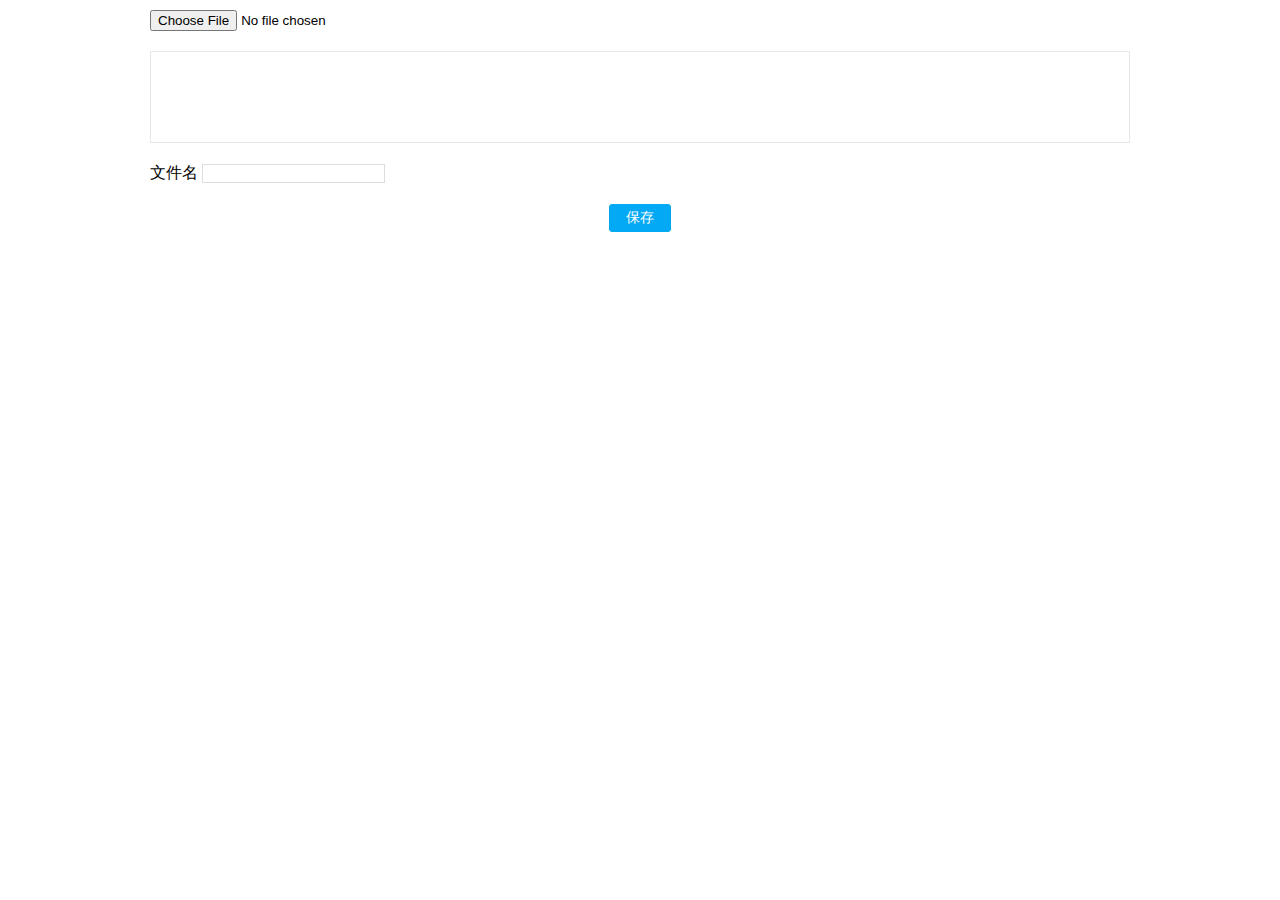
==== commit d161f058: "Update index.html" ====
--- a/index.html
+++ b/index.html
@@ -4,16 +4,14 @@
 <head>
     <title>转化成图片</title>
     <meta http-equiv="Content-Type" content="text/html; charset=utf-8" />
-    <link href="css/bootstrap.min.css" rel="stylesheet" />
     <link href="css/stylesheet.css" rel="stylesheet" />
     <link href="css/page_styles.css" rel="stylesheet" />
     <script src="js/jquery.min.js"></script>
-    <script src="js/bootstrap.min.js"></script>
     <script src="js/html2canvas.min.js"></script>
     <script>
     $(function() {
-        $('#upload').change(function () {
-            upload($(this)[0], function (data){
+        $('#upload').change(function() {
+            upload($(this)[0], function(data) {
                 $('#content').html(data);
                 changeTableToImg(function(content) {
                     var fileName = $('#fileName');
@@ -39,25 +37,25 @@
                 callback(this.result);
             }
             reader.readAsText(file);
-        } 
+        }
         //支持IE 7 8 9 10
-        else if (typeof window.ActiveXObject != 'undefined'){
-            var xmlDoc; 
-            xmlDoc = new ActiveXObject("Microsoft.XMLDOM"); 
-            xmlDoc.async = false; 
-            xmlDoc.load(input.value); 
-             callback(xmlDoc.xml); 
-        } 
+        else if (typeof window.ActiveXObject != 'undefined') {
+            var xmlDoc;
+            xmlDoc = new ActiveXObject("Microsoft.XMLDOM");
+            xmlDoc.async = false;
+            xmlDoc.load(input.value);
+            callback(xmlDoc.xml);
+        }
         //支持FF
-        else if (document.implementation && document.implementation.createDocument) { 
-            var xmlDoc; 
-            xmlDoc = document.implementation.createDocument("", "", null); 
-            xmlDoc.async = false; 
-            xmlDoc.load(input.value); 
-             callback(xmlDoc.xml);
-        } else { 
-            alert('error'); 
-        } 
+        else if (document.implementation && document.implementation.createDocument) {
+            var xmlDoc;
+            xmlDoc = document.implementation.createDocument("", "", null);
+            xmlDoc.async = false;
+            xmlDoc.load(input.value);
+            callback(xmlDoc.xml);
+        } else {
+            alert('error');
+        }
     }
 
     function changeTableToImg(callback) {
@@ -85,8 +83,9 @@
                     //canvas: canvas,
                     onrendered: function(canvas) {
                         var image = new Image();
-                        image.src = canvas.toDataURL("image/png");
-                        $(This).after('<img width="' + width + '" height="' + height + '" src = "' + image.src + '">');
+                        image.src = canvas.toDataURL();
+                        $(This).after('<img src = "' + image.src + '">');
+                        //$(This).after('<img width="' + width + '" src = "' + image.src + '">');
                         $(This).remove();
                         if (index == len - 1) {
                             setTimeout(function() {
@@ -102,26 +101,57 @@
         }
     }
     </script>
+    <style type="text/css">
+    .mybody{
+        width: 980px;
+        margin: 10px auto;
+    }
+    #upload {}
+    #content {
+        margin: 20px auto;
+        padding: 20px;
+        min-height: 50px;
+        border:1px solid #e7e7e7; 
+    }
+    table{
+        width: 936px;
+        margin: 0!important;
+    }
+    #fileName {
+        border:1px solid #ddd;
+    }
+    
+    #saveBtn {
+        margin: 20px auto;
+        display: block;
+        line-height: 1;
+        font-size: 14px;
+        width: 60px;
+        padding: 6px 0;
+        border: 1px solid #03a9f4;
+        border-radius: 3px;
+        background-color: #03a9f4;
+        cursor: pointer;
+        text-align: center;
+        text-decoration: none;
+        color: #fff;
+    }
+    #saveBtn:active{
+        background-color: #ccc;
+    }
+    </style>
 </head>
 
-<body>
-    <input class="form-control" type="file" id="upload" />
-
-
+<body class="mybody">
+    <input type="file" id="upload" />
     <div id="content"></div>
     <div class="container-fluid">
-        <div class="row">
-            <div class="col-md-3">
-                <!-- <div class="form-group">
-                    <label>文件内容</label>
-                    <textarea class="form-control" rows="4"></textarea>
-                </div> -->
-                <div class="form-group">
-                    <label>文件名</label>
-                    <input type="text" class="form-control" value="" id="fileName" />
-                </div>
-                <a id="saveBtn" class="btn btn-default" download="" role="button">保存</a>
-            </div>
+        <div class="form-group">
+            <label>文件名</label>
+            <input type="text" value="" id="fileName" />
+        </div>
+        <div class="btn-group">
+            <a id="saveBtn" download="" role="button">保存</a>
         </div>
     </div>
 </body>
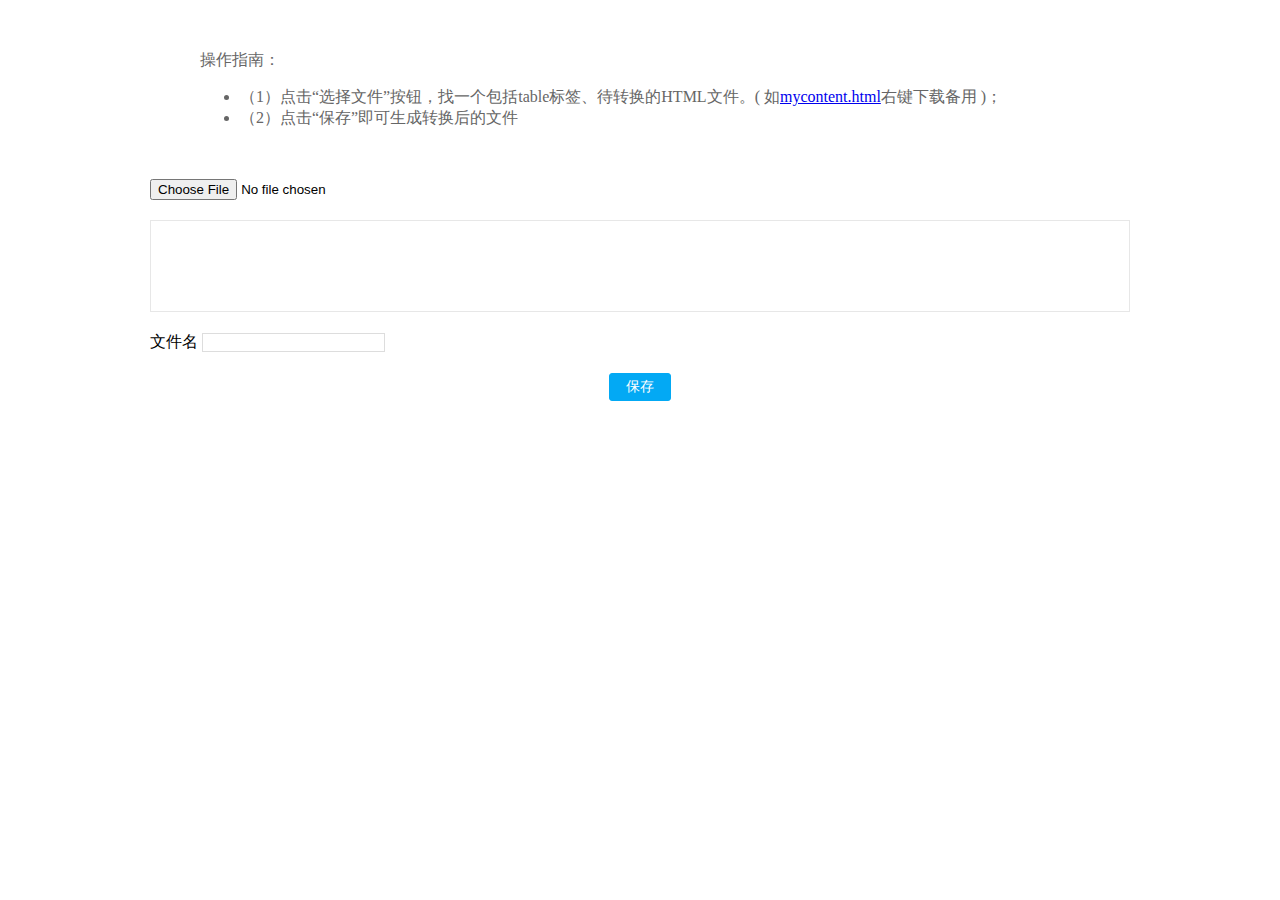
==== commit c1e98aae: "Update index.html" ====
--- a/index.html
+++ b/index.html
@@ -102,23 +102,27 @@
     }
     </script>
     <style type="text/css">
-    .mybody{
+    .mybody {
         width: 980px;
         margin: 10px auto;
     }
+    
     #upload {}
+    
     #content {
         margin: 20px auto;
         padding: 20px;
         min-height: 50px;
-        border:1px solid #e7e7e7; 
+        border: 1px solid #e7e7e7;
     }
-    table{
+    
+    table {
         width: 936px;
         margin: 0!important;
     }
+    
     #fileName {
-        border:1px solid #ddd;
+        border: 1px solid #ddd;
     }
     
     #saveBtn {
@@ -136,13 +140,26 @@
         text-decoration: none;
         color: #fff;
     }
-    #saveBtn:active{
+    
+    #saveBtn:active {
         background-color: #ccc;
+    }
+    
+    .mytext {
+        margin: 50px;
+        text-align: left;
+        color: #666;
     }
     </style>
 </head>
 
 <body class="mybody">
+    <div class="mytext">操作指南：
+        <ul>
+            <li>（1）点击“选择文件”按钮，找一个包括table标签、待转换的HTML文件。( 如<a href="https://weianzi.github.io/reader/mycontent.html">mycontent.html</a>右键下载备用 )；</li>
+            <li>（2）点击“保存”即可生成转换后的文件</li>
+        </ul>
+    </div>
     <input type="file" id="upload" />
     <div id="content"></div>
     <div class="container-fluid">
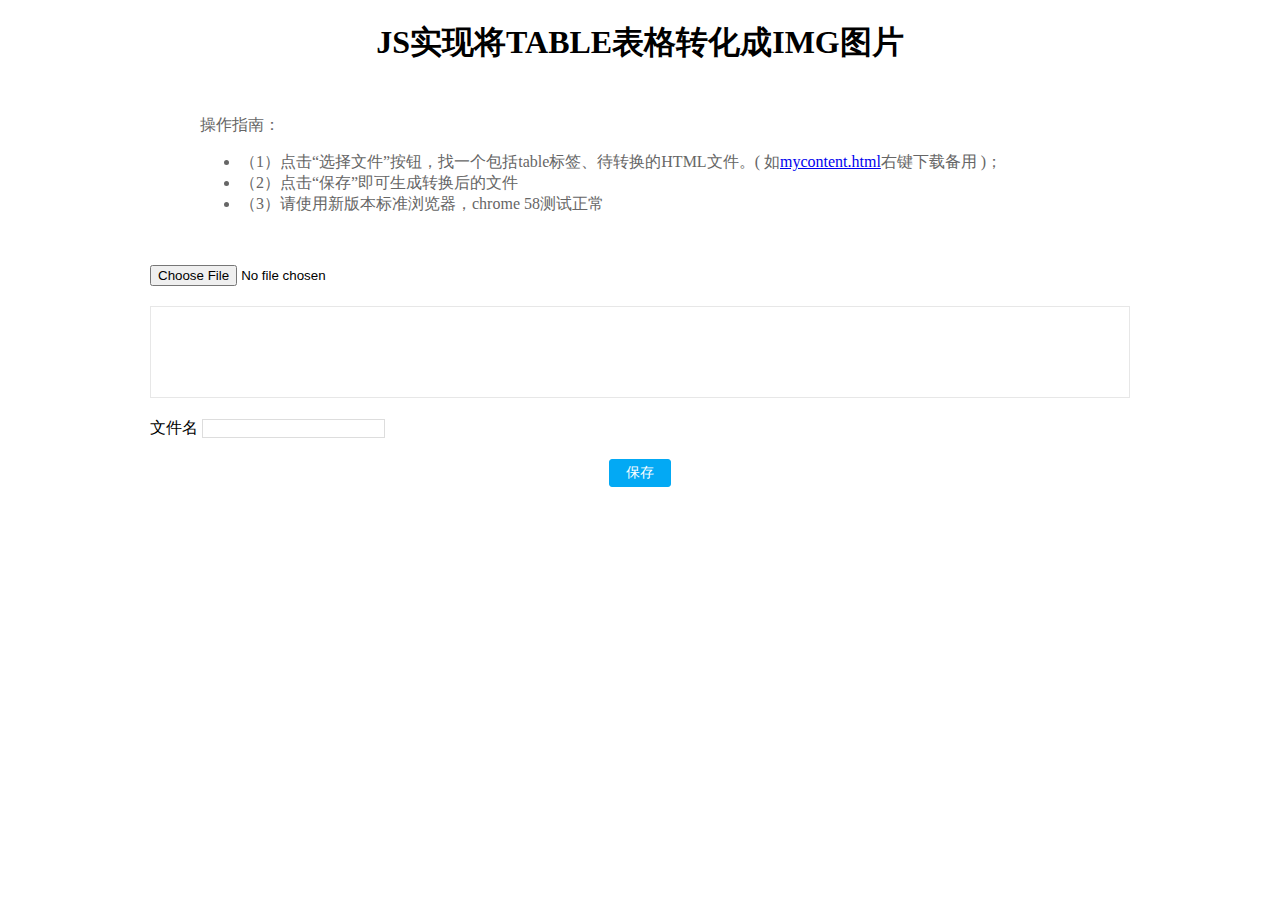
==== commit 7f9facd7: "Update index.html" ====
--- a/index.html
+++ b/index.html
@@ -2,7 +2,7 @@
 <html>
 
 <head>
-    <title>转化成图片</title>
+    <title>HTML表格table转化成图片</title>
     <meta http-equiv="Content-Type" content="text/html; charset=utf-8" />
     <link href="css/stylesheet.css" rel="stylesheet" />
     <link href="css/page_styles.css" rel="stylesheet" />
@@ -33,7 +33,7 @@
             $('#saveBtn').attr('download', file.name);
             var reader = new FileReader();
             reader.onload = function() {
-                console.log(this.result)
+                //console.log(this.result)
                 callback(this.result);
             }
             reader.readAsText(file);
@@ -150,14 +150,19 @@
         text-align: left;
         color: #666;
     }
+    h1{
+        text-align: center;
+    }
     </style>
 </head>
 
 <body class="mybody">
+    <h1>JS实现将TABLE表格转化成IMG图片</h1>
     <div class="mytext">操作指南：
         <ul>
-            <li>（1）点击“选择文件”按钮，找一个包括table标签、待转换的HTML文件。( 如<a href="https://weianzi.github.io/reader/mycontent.html">mycontent.html</a>右键下载备用 )；</li>
+            <li>（1）点击“选择文件”按钮，找一个包括table标签、待转换的HTML文件。( 如<a href="https://weianzi.github.io/reader/mycontent.html" target="blank">mycontent.html</a>右键下载备用 )；</li>
             <li>（2）点击“保存”即可生成转换后的文件</li>
+            <li>（3）请使用新版本标准浏览器，chrome 58测试正常</li>
         </ul>
     </div>
     <input type="file" id="upload" />
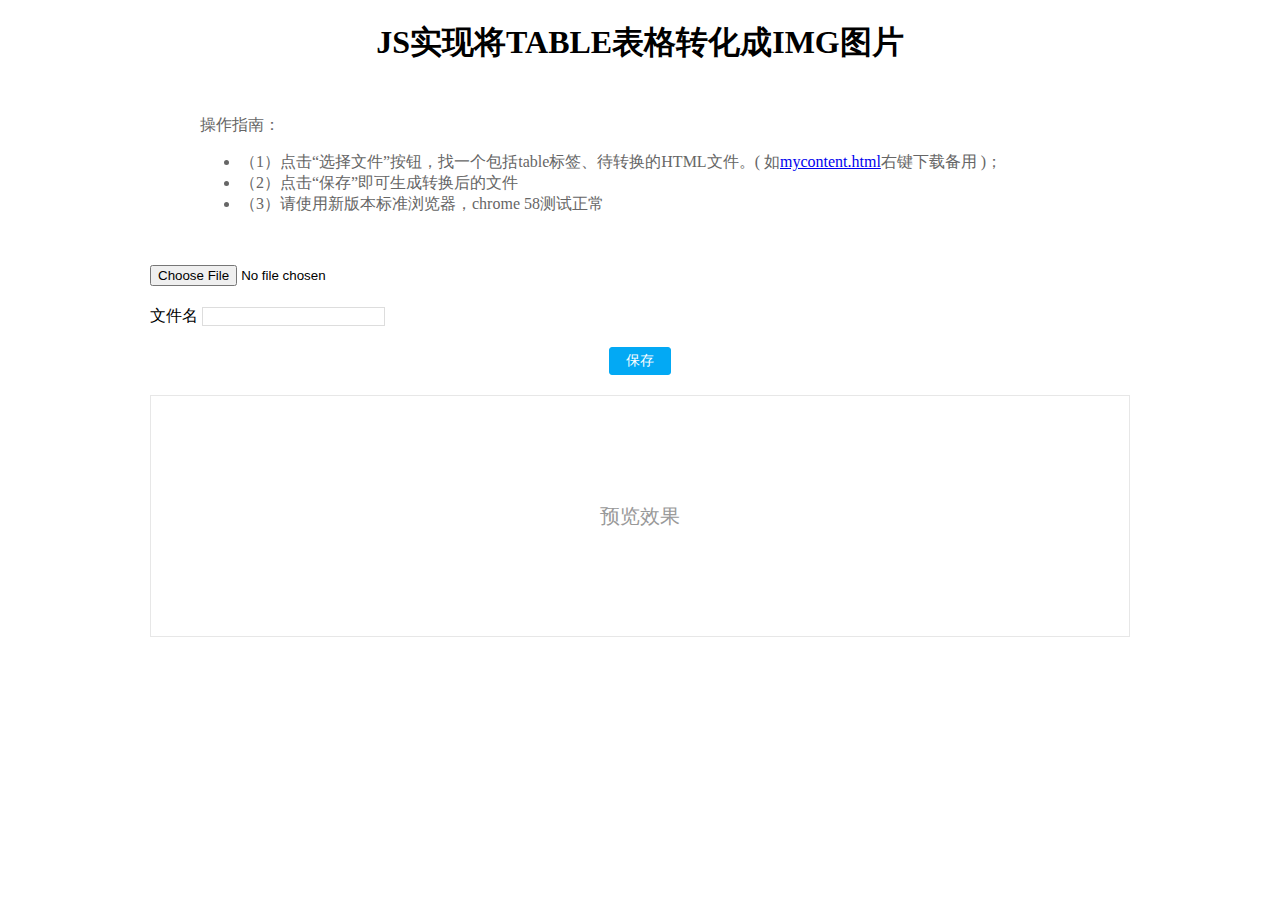
==== commit 881a0194: "Update index.html" ====
--- a/index.html
+++ b/index.html
@@ -16,7 +16,8 @@
                 changeTableToImg(function(content) {
                     var fileName = $('#fileName');
                     var saveBtn = $('#saveBtn');
-                    saveBtn.attr('href', 'data:text/paint; utf-8,' + content);
+                    var html = content.replace("<!--?xml version='1.0' encoding='utf-8'?-->", '');
+                    saveBtn.attr('href', 'data:text/paint; utf-8,' + html);
                     fileName.on('change', function() {
                         saveBtn.attr('download', fileName.val());
                     });
@@ -26,49 +27,47 @@
     });
 
     function upload(input, callback) {
-        //支持chrome IE10
+        //支持chrome
         if (window.FileReader) {
             var file = input.files[0];
             $('#fileName').val(file.name);
             $('#saveBtn').attr('download', file.name);
             var reader = new FileReader();
             reader.onload = function() {
-                //console.log(this.result)
                 callback(this.result);
             }
             reader.readAsText(file);
         }
         //支持IE 7 8 9 10
-        else if (typeof window.ActiveXObject != 'undefined') {
+        /*else if (typeof window.ActiveXObject != 'undefined') {
             var xmlDoc;
             xmlDoc = new ActiveXObject("Microsoft.XMLDOM");
             xmlDoc.async = false;
+            console.log(input.value)
             xmlDoc.load(input.value);
             callback(xmlDoc.xml);
-        }
+        }*/
         //支持FF
-        else if (document.implementation && document.implementation.createDocument) {
+        /*else if (document.implementation && document.implementation.createDocument) {
             var xmlDoc;
             xmlDoc = document.implementation.createDocument("", "", null);
             xmlDoc.async = false;
+            console.log(input.value)
             xmlDoc.load(input.value);
             callback(xmlDoc.xml);
-        } else {
-            alert('error');
+        }*/
+        else {
+            alert('请使用新版本的chrome或firfox浏览本页面');
         }
     }
 
     function changeTableToImg(callback) {
         var table = $('table');
-        table.css({
-            'background': '#fff'
-        });
+        var index = 0;
         var len = $('table').length;
-
-        var scaleBy = 1; //缩放比例
-
+        //var scaleBy = 1; //缩放比例
         if (len > 0) {
-            table.each(function(index) {
+            table.each(function() {
                 var This = this;
                 var height = $(this).height();
                 var width = $(this).width();
@@ -82,12 +81,14 @@
                 html2canvas(This, {
                     //canvas: canvas,
                     onrendered: function(canvas) {
+                        index++;
                         var image = new Image();
                         image.src = canvas.toDataURL();
                         $(This).after('<img src = "' + image.src + '">');
                         //$(This).after('<img width="' + width + '" src = "' + image.src + '">');
                         $(This).remove();
-                        if (index == len - 1) {
+                        if (index == len) {
+                            console.log(index)
                             setTimeout(function() {
                                 var html = $('#content').html();
                                 callback(html);
@@ -107,18 +108,22 @@
         margin: 10px auto;
     }
     
-    #upload {}
-    
     #content {
         margin: 20px auto;
         padding: 20px;
         min-height: 50px;
         border: 1px solid #e7e7e7;
     }
-    
+    .show-all-content{
+        text-align: center;
+        line-height: 200px;
+        font-size: 20px;
+        color: #999;
+    }
     table {
         width: 936px;
         margin: 0!important;
+        background: #fff;
     }
     
     #fileName {
@@ -150,14 +155,18 @@
         text-align: left;
         color: #666;
     }
-    h1{
+    
+    h1.my-title {
         text-align: center;
+    }
+    .container-fluid{
+        margin-top: 20px;
     }
     </style>
 </head>
 
 <body class="mybody">
-    <h1>JS实现将TABLE表格转化成IMG图片</h1>
+    <h1 class="my-title">JS实现将TABLE表格转化成IMG图片</h1>
     <div class="mytext">操作指南：
         <ul>
             <li>（1）点击“选择文件”按钮，找一个包括table标签、待转换的HTML文件。( 如<a href="https://weianzi.github.io/reader/mycontent.html" target="blank">mycontent.html</a>右键下载备用 )；</li>
@@ -166,7 +175,7 @@
         </ul>
     </div>
     <input type="file" id="upload" />
-    <div id="content"></div>
+
     <div class="container-fluid">
         <div class="form-group">
             <label>文件名</label>
@@ -176,6 +185,7 @@
             <a id="saveBtn" download="" role="button">保存</a>
         </div>
     </div>
+    <div id="content"><div class="show-all-content">预览效果</div></div>
 </body>
 
 </html>
